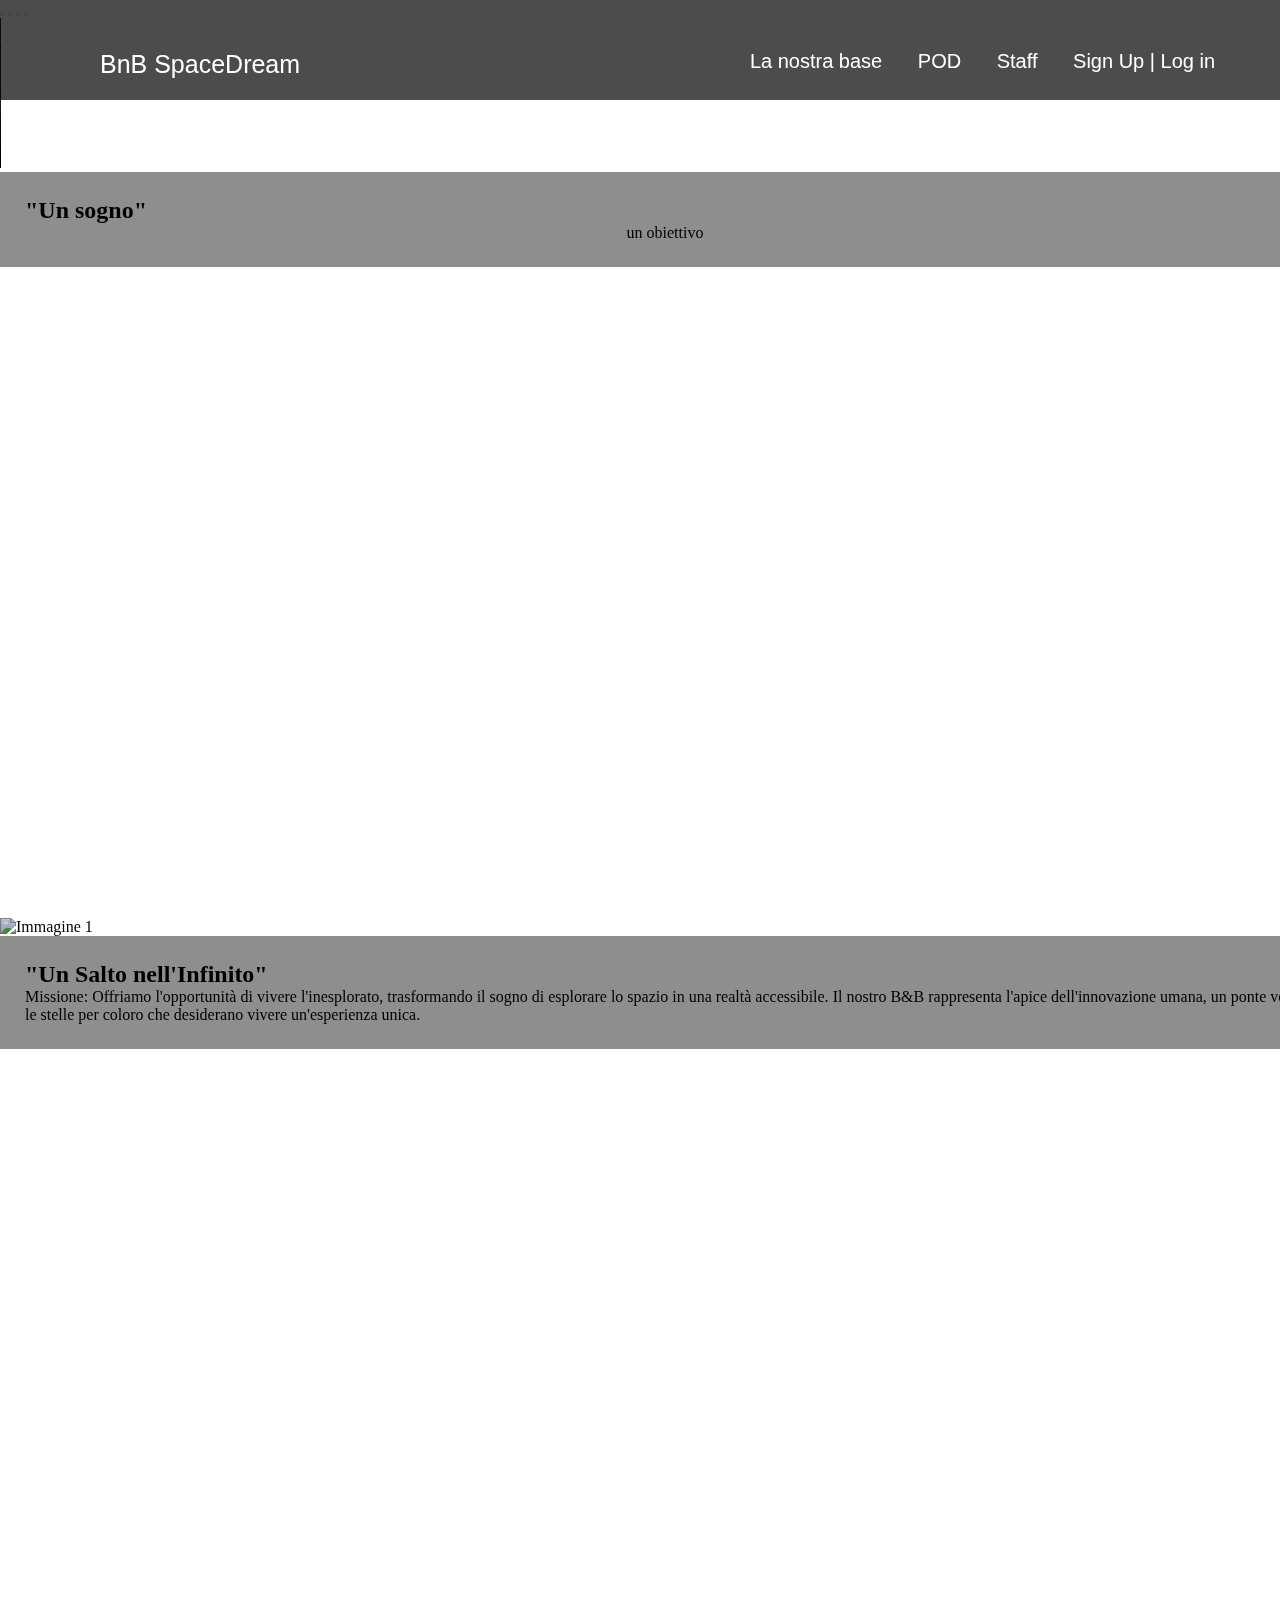
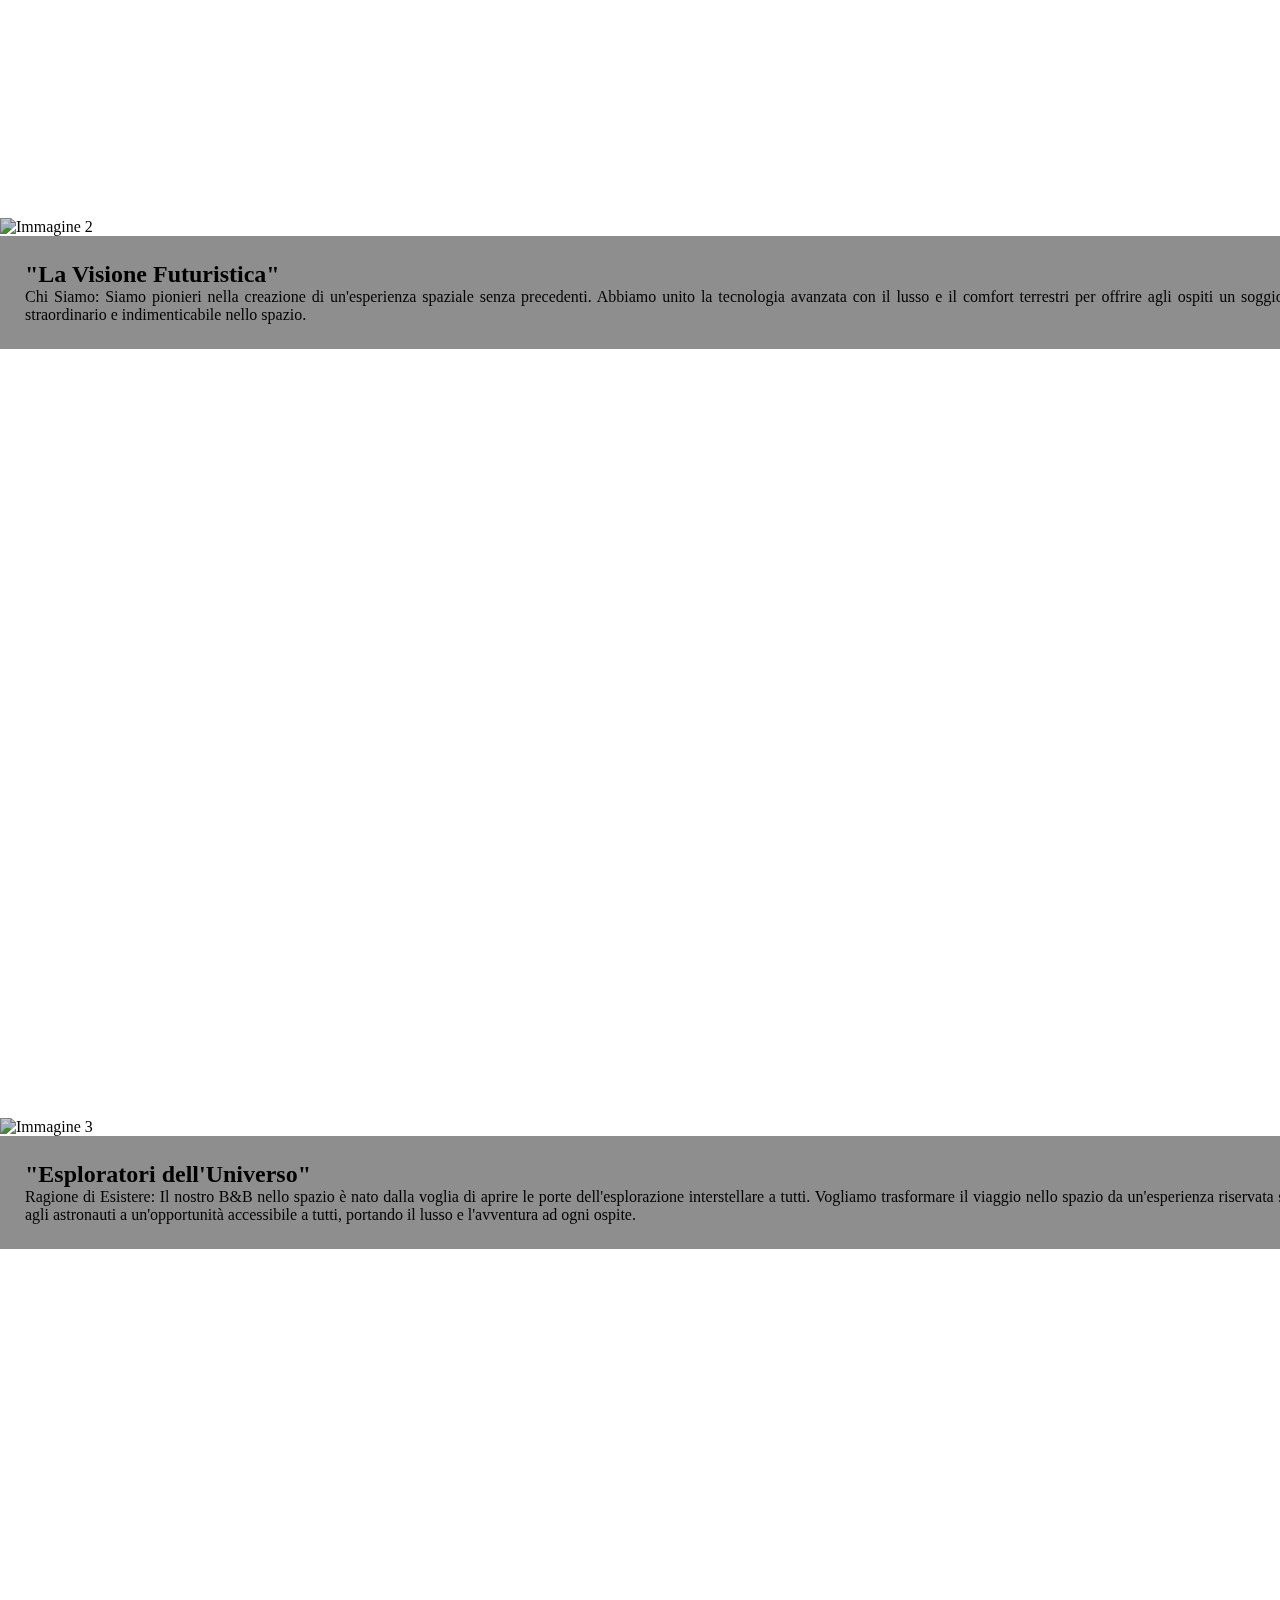
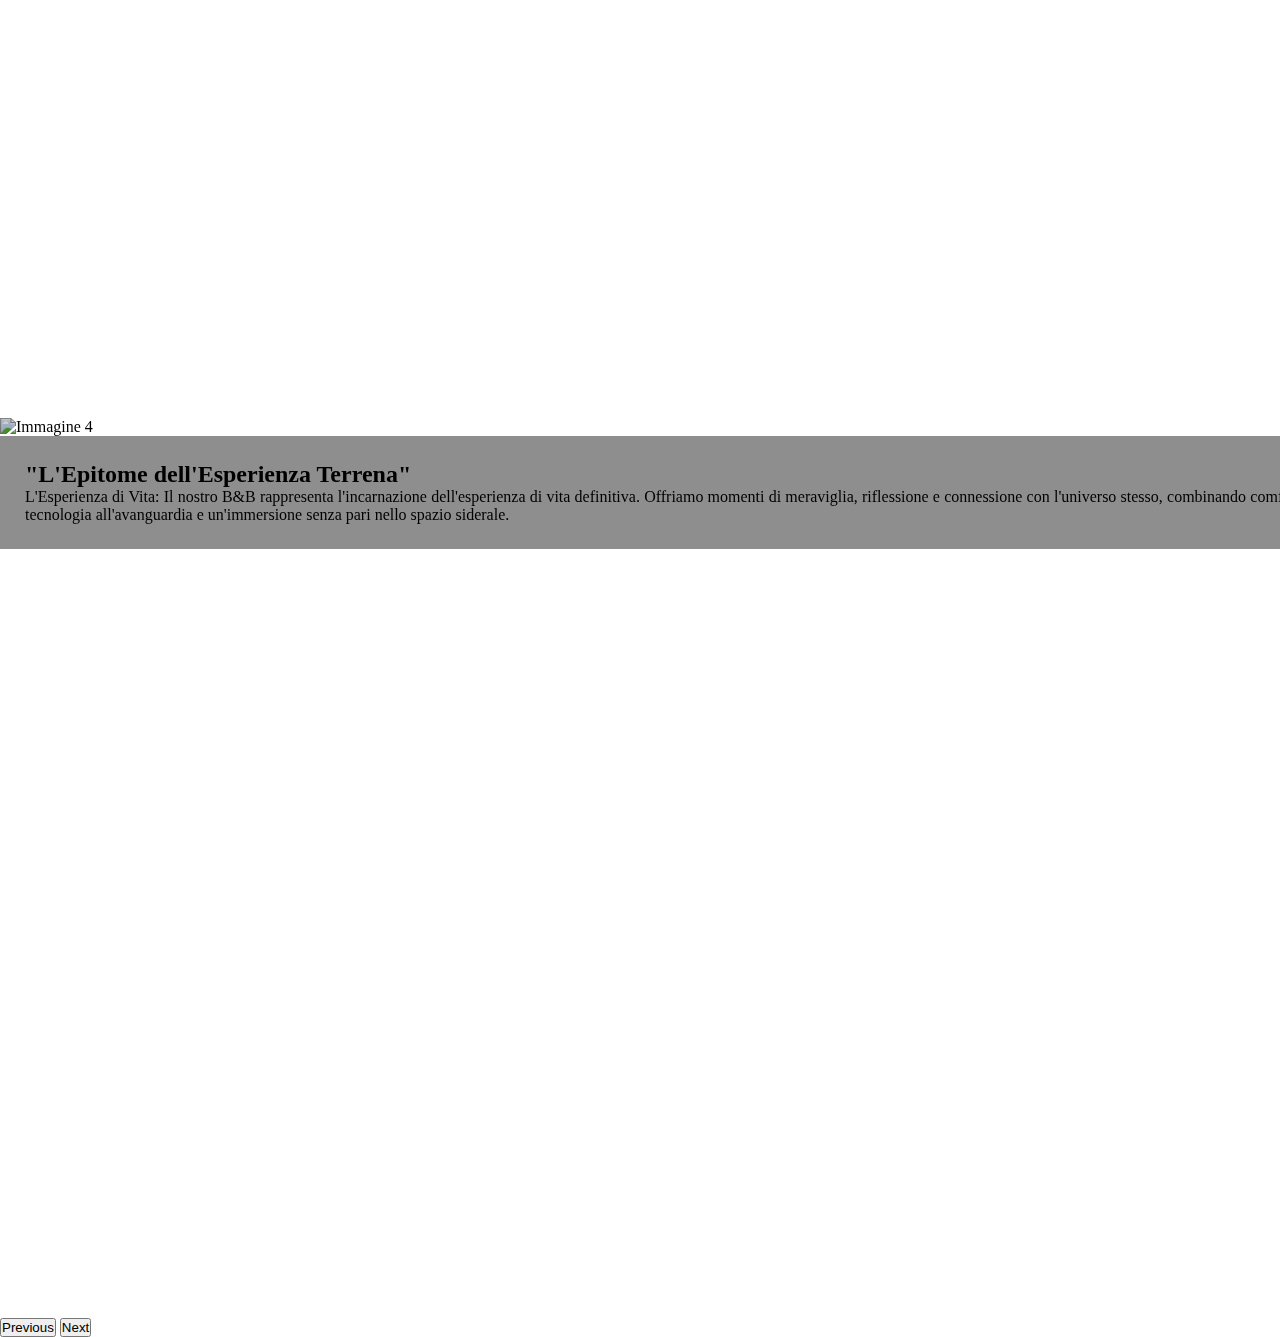
==== index.html @ 0b30143d "Update index.html" ====
<!DOCTYPE html>
<html lang="en">
<head>
    <meta charset="UTF-8">
    <meta name="viewport" content="width=device-width, initial-scale=1.0">
    <title>Document</title>
    <link rel="stylesheet" href="style.css">
    <title>Anime Website</title>
    <link href="https://cdn.jsdelivr.net/npm/bootstrap@5.3.2/dist/css/bootstrap.min.css" rel="stylesheet" integrity="sha384-T3c6CoIi6uLrA9TneNEoa7RxnatzjcDSCmG1MXxSR1GAsXEV/Dwwykc2MPK8M2HN" crossorigin="anonymous">
</head>
<body>
    <header>
        <div class="logo">
            <a href="index.html">BnB SpaceDream</a>
            <div class="navBar">
                <ul>
                    <li><a href="newAnime.html">La nostra base</a></li>
                    <li><a href="POD.html">POD</a></li>
                    <li><a href="staff.html">Staff</a></li>
                    <li><a href="loginRegister.html">Sign Up | Log in</a></li>
                </ul>
            </div>
        </div>
    </header>
    <div id="carouselExampleCaptions" class="carousel slide">
        <div class="carousel-indicators">
          <button type="button" data-bs-target="#carouselExampleCaptions" data-bs-slide-to="0" class="active" aria-current="true" aria-label="Slide 1"></button>
          <button type="button" data-bs-target="#carouselExampleCaptions" data-bs-slide-to="1" aria-label="Slide 2"></button>
          <button type="button" data-bs-target="#carouselExampleCaptions" data-bs-slide-to="2" aria-label="Slide 3"></button>
          <button type="button" data-bs-target="#carouselExampleCaptions" data-bs-slide-to="3" aria-label="Slide 4"></button>
        </div>
        <div class="carousel-inner">
          <div class="carousel-item active">
            <video autoplay muted loop controls preload="auto" id="background-video">
              <source src="Y2meta.app-The Next 200 Years of SPACE COLONIZATION (Timelapse)-(240p).mp4">
          </video>
            <div class="carousel-caption d-none d-md-block">
                <div class="box">
                  <h2>"Un sogno"</h2>
                  <p id="videoStart">un obiettivo</p>
                </div>
            </div>
          </div>
          <div class="carousel-item">
            <img src="https://coolwallpapers.me/picsup/2807148-space-space-station-artificial-gravity-fantasy-art-digital-art-astronaut-spacesuit-landscape-clouds-nature-lake-forest-stars-futuristic-tunnel-wormholes___landscape-nature-wa.jpg" class="d-block w-100" alt="Immagine 1">
            <div class="carousel-caption d-none d-md-block">
                <div class="box">
                    <h2>"Un Salto nell'Infinito"</h2>
                    <p>Missione: Offriamo l'opportunità di vivere l'inesplorato, trasformando il sogno di esplorare lo spazio in una realtà accessibile. Il nostro B&B rappresenta l'apice dell'innovazione umana, un ponte verso le stelle per coloro che desiderano vivere un'esperienza unica.</p>
                </div>
            </div>
          </div>
          <div class="carousel-item">
            <img src="https://preview.redd.it/destiny-2-seraph-space-station-wallpaper-v0-9m1u3muly2ca1.jpg?auto=webp&s=4e2a48272526d19560db60573848ec3c5f3ece75" class="d-block w-100" alt="Immagine 2">
            <div class="carousel-caption d-none d-md-block">
                <div class="box">
                    <h2>"La Visione Futuristica"</h2>
                    <p>Chi Siamo: Siamo pionieri nella creazione di un'esperienza spaziale senza precedenti. Abbiamo unito la tecnologia avanzata con il lusso e il comfort terrestri per offrire agli ospiti un soggiorno straordinario e indimenticabile nello spazio.</p>
                </div>
            </div>
          </div>
          <div class="carousel-item">
            <img src="https://rare-gallery.com/mocahbig/478842-planet-space-futuristic-science-fiction-spacestation.jpg" class="d-block w-100" alt="Immagine 3">
            <div class="carousel-caption d-none d-md-block">
                <div class="box">
                    <h2>"Esploratori dell'Universo"</h2>
                    <p>Ragione di Esistere: Il nostro B&B nello spazio è nato dalla voglia di aprire le porte dell'esplorazione interstellare a tutti. Vogliamo trasformare il viaggio nello spazio da un'esperienza riservata solo agli astronauti a un'opportunità accessibile a tutti, portando il lusso e l'avventura ad ogni ospite.</p>
                </div>
            </div>
          </div>
          <div class="carousel-item">
            <img src="https://www.polytechnique-insights.com/wp-content/uploads/2023/04/adobestock_579303115-scaled-e1681201456845.jpeg" class="d-block w-100" alt="Immagine 4">
            <div class="carousel-caption d-none d-md-block">
                <div class="box">
                    <h2>"L'Epitome dell'Esperienza Terrena"</h2>
                    <p>L'Esperienza di Vita: Il nostro B&B rappresenta l'incarnazione dell'esperienza di vita definitiva. Offriamo momenti di meraviglia, riflessione e connessione con l'universo stesso, combinando comfort, tecnologia all'avanguardia e un'immersione senza pari nello spazio siderale.</p>
                </div>
            </div>
          </div>
        </div>
        <button class="carousel-control-prev" type="button" data-bs-target="#carouselExampleCaptions" data-bs-slide="prev">
          <span class="carousel-control-prev-icon" aria-hidden="true"></span>
          <span class="visually-hidden">Previous</span>
        </button>
        <button class="carousel-control-next" type="button" data-bs-target="#carouselExampleCaptions" data-bs-slide="next">
          <span class="carousel-control-next-icon" aria-hidden="true"></span>
          <span class="visually-hidden">Next</span>
        </button>
      </div>
    <script src="https://cdn.jsdelivr.net/npm/bootstrap@5.3.2/dist/js/bootstrap.bundle.min.js" integrity="sha384-C6RzsynM9kWDrMNeT87bh95OGNyZPhcTNXj1NW7RuBCsyN/o0jlpcV8Qyq46cDfL" crossorigin="anonymous"></script> 
</body>
</html>
---- style.css ----
*{
    margin: 0;
    padding: 0;
}
header{
    height: 100px;
    background: rgba(0,0,0,0.7);
    width: 100%;
    position: fixed;
    z-index: 12;
}
.logo{
    font-family: 'Lucida Sans', 'Lucida Sans Regular', 'Lucida Grande', 'Lucida Sans Unicode', Geneva, Verdana, sans-serif;
    font-size: 25px;
    padding: 50px;
    margin-left: 50px;
}
.logo a{
    color: #fff;
    text-decoration: none;
}
.logo a:hover{
    background: #959191;
    color: #fff;
    border: 1px solid black;
    border-radius: 5px;
    border-width: auto;
}
.navBar{
    font-family: 'Lucida Sans', 'Lucida Sans Regular', 'Lucida Grande', 'Lucida Sans Unicode', Geneva, Verdana, sans-serif;
    font-size: 20px;
    float: right;
    list-style: none;
}
.navBar li{
    display: inline-block;
}
.navBar li a{
    padding: 15px;
}
.navBar li a:hover{
    background: #959191;
    color: #fff;
    border: 1px solid black;
    border-radius: 5px;
    border-width: auto;
}
.carousel-item{
    -webkit-background-size:cover;
    background-size: cover;
    background-position: center center;
    background-repeat: no-repeat;
    width: auto;
    height: 100vh;
    filter: brightness(80%);
}
.box{
    background:#2020207e;
    width: 100%;
    padding: 25px;
}

.box p{
    text-align: justify;
}
#videoStart{
    text-align: center;
}
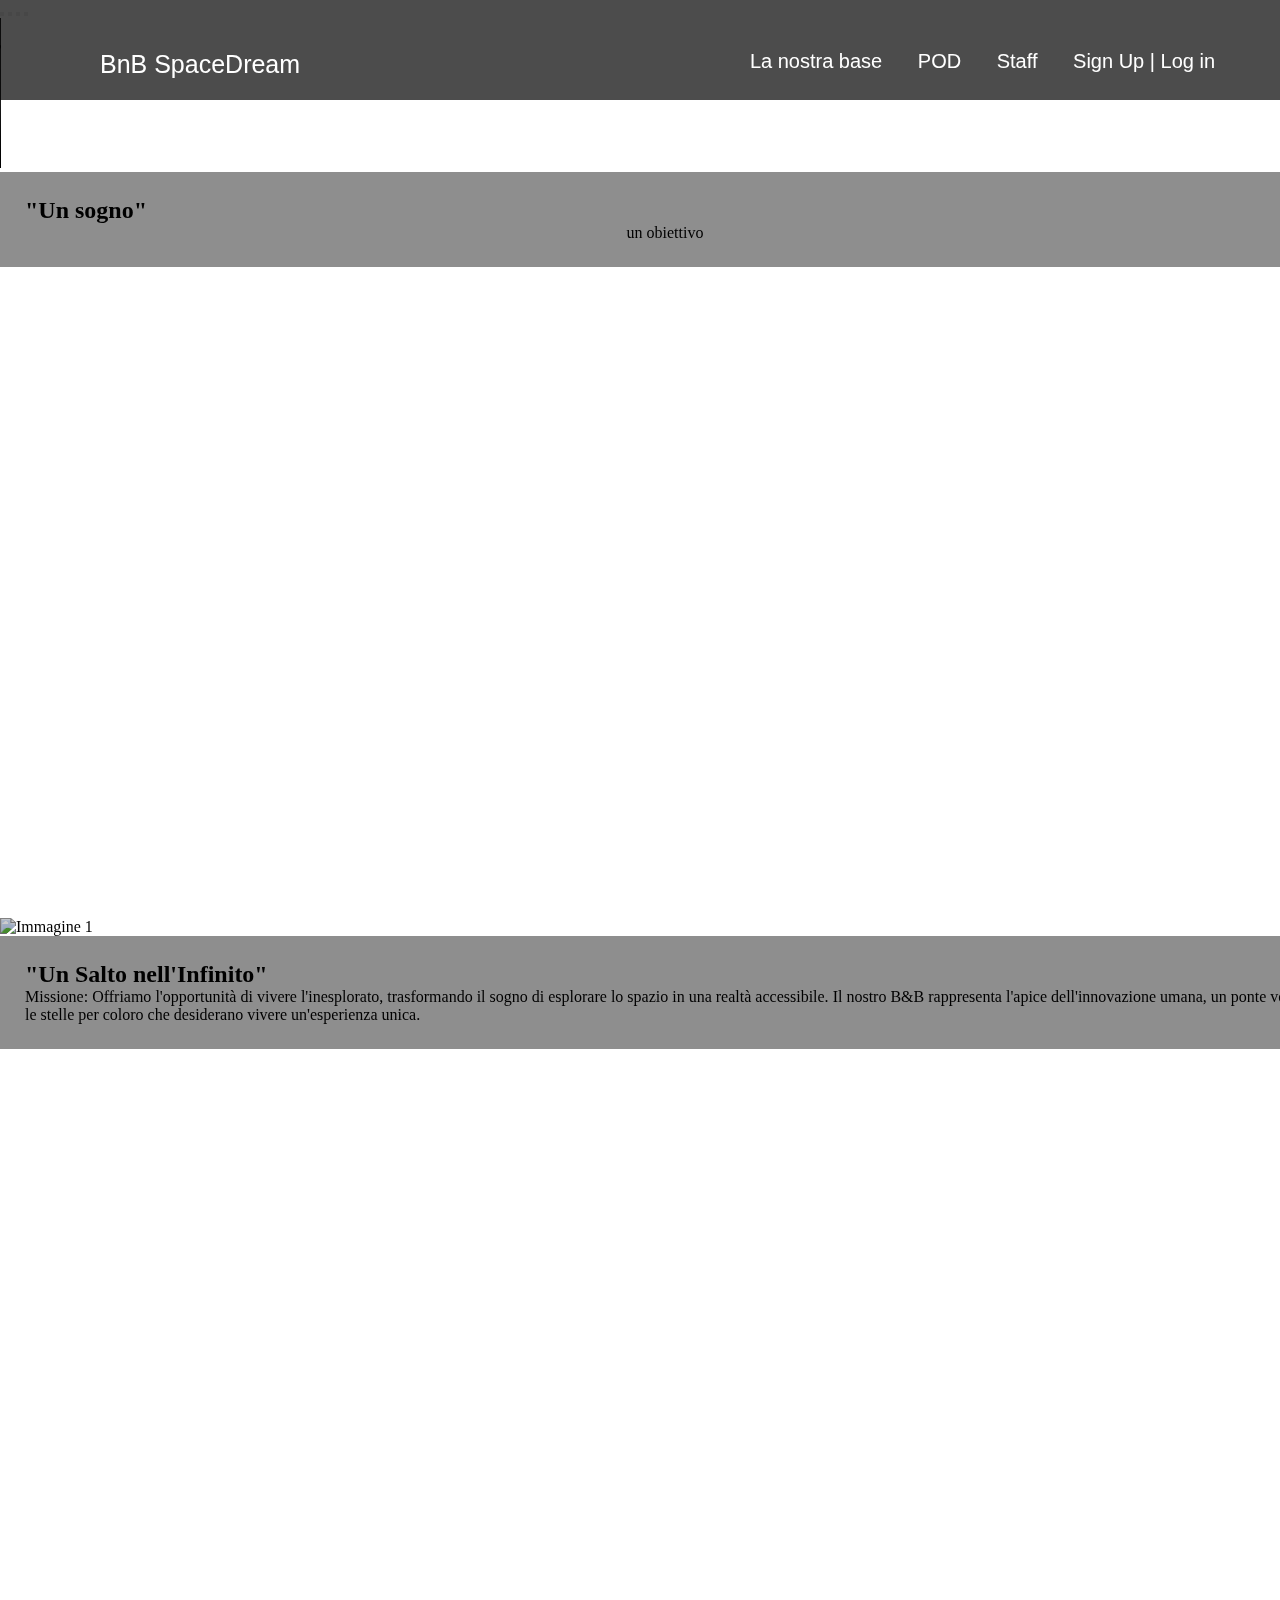
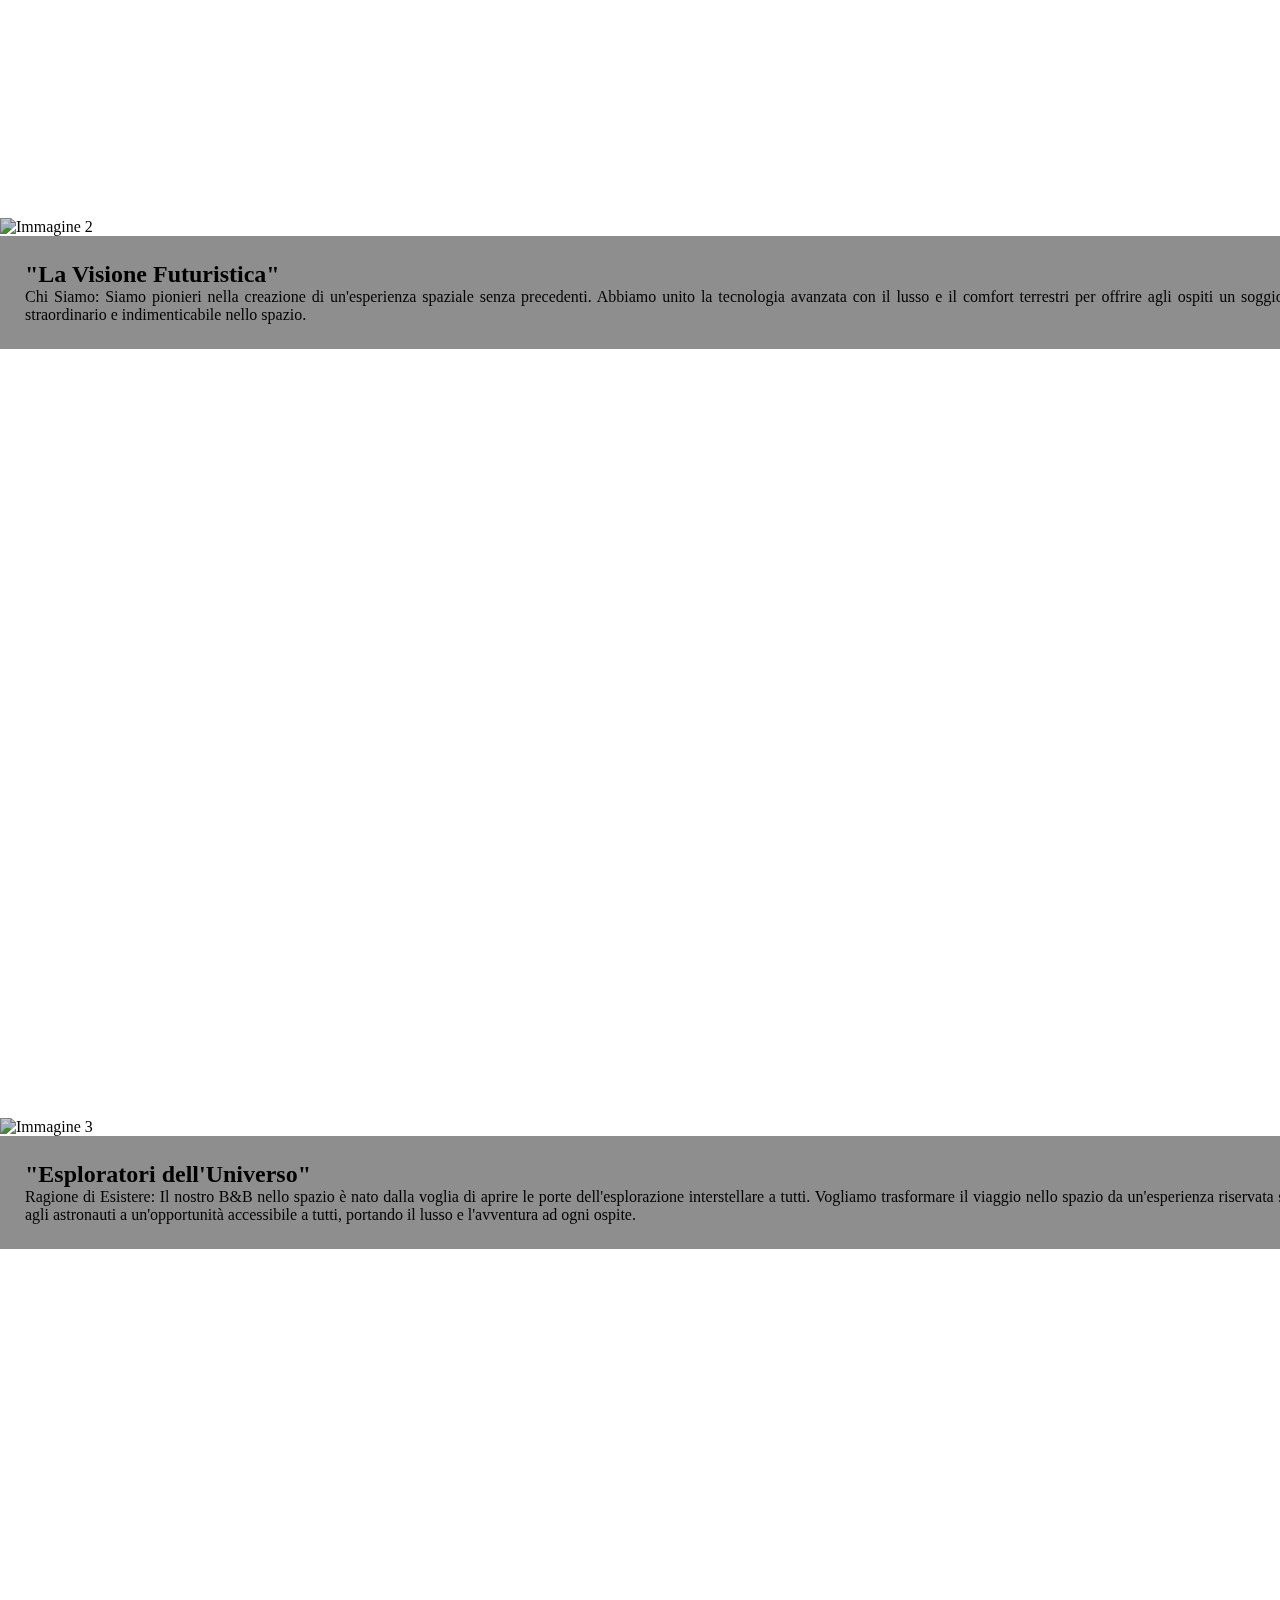
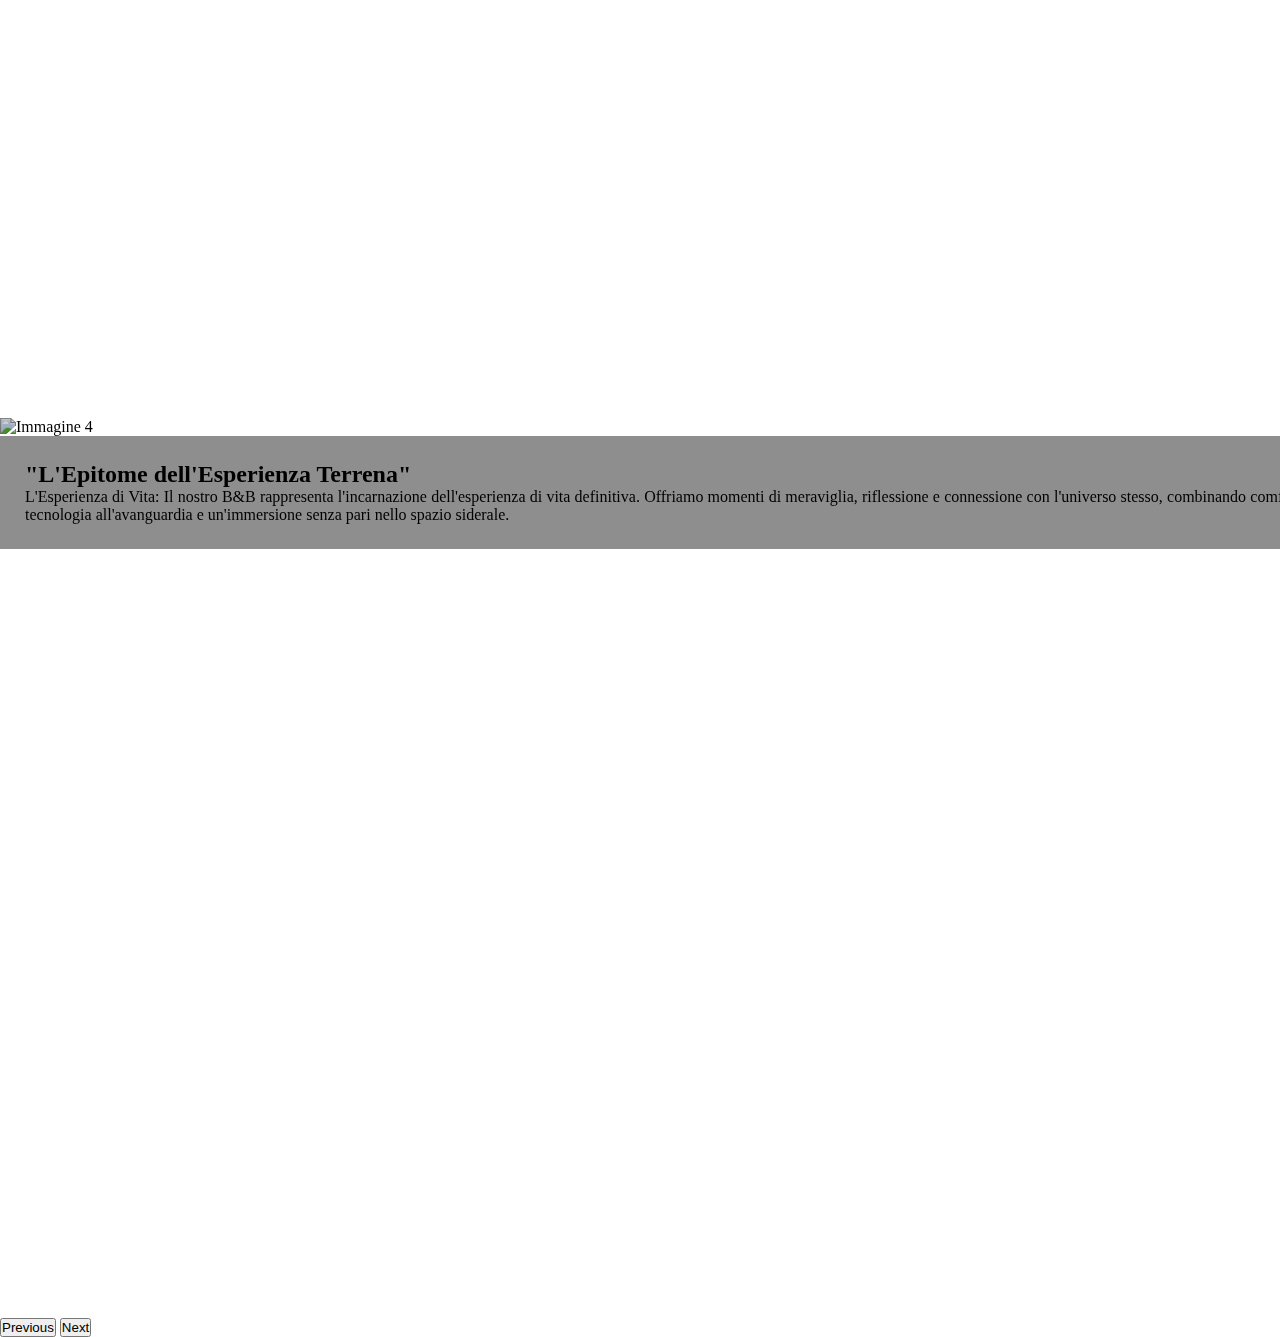
==== commit 4715b79d: "Update index.html" ====
--- a/index.html
+++ b/index.html
@@ -32,7 +32,7 @@
         <div class="carousel-inner">
           <div class="carousel-item active">
             <video autoplay muted loop controls preload="auto" id="background-video">
-              <source src="Y2meta.app-The Next 200 Years of SPACE COLONIZATION (Timelapse)-(240p).mp4">
+              <source src="Y2meta.app - THE HUMAN FUTURE_ Official Trailer">
           </video>
             <div class="carousel-caption d-none d-md-block">
                 <div class="box">
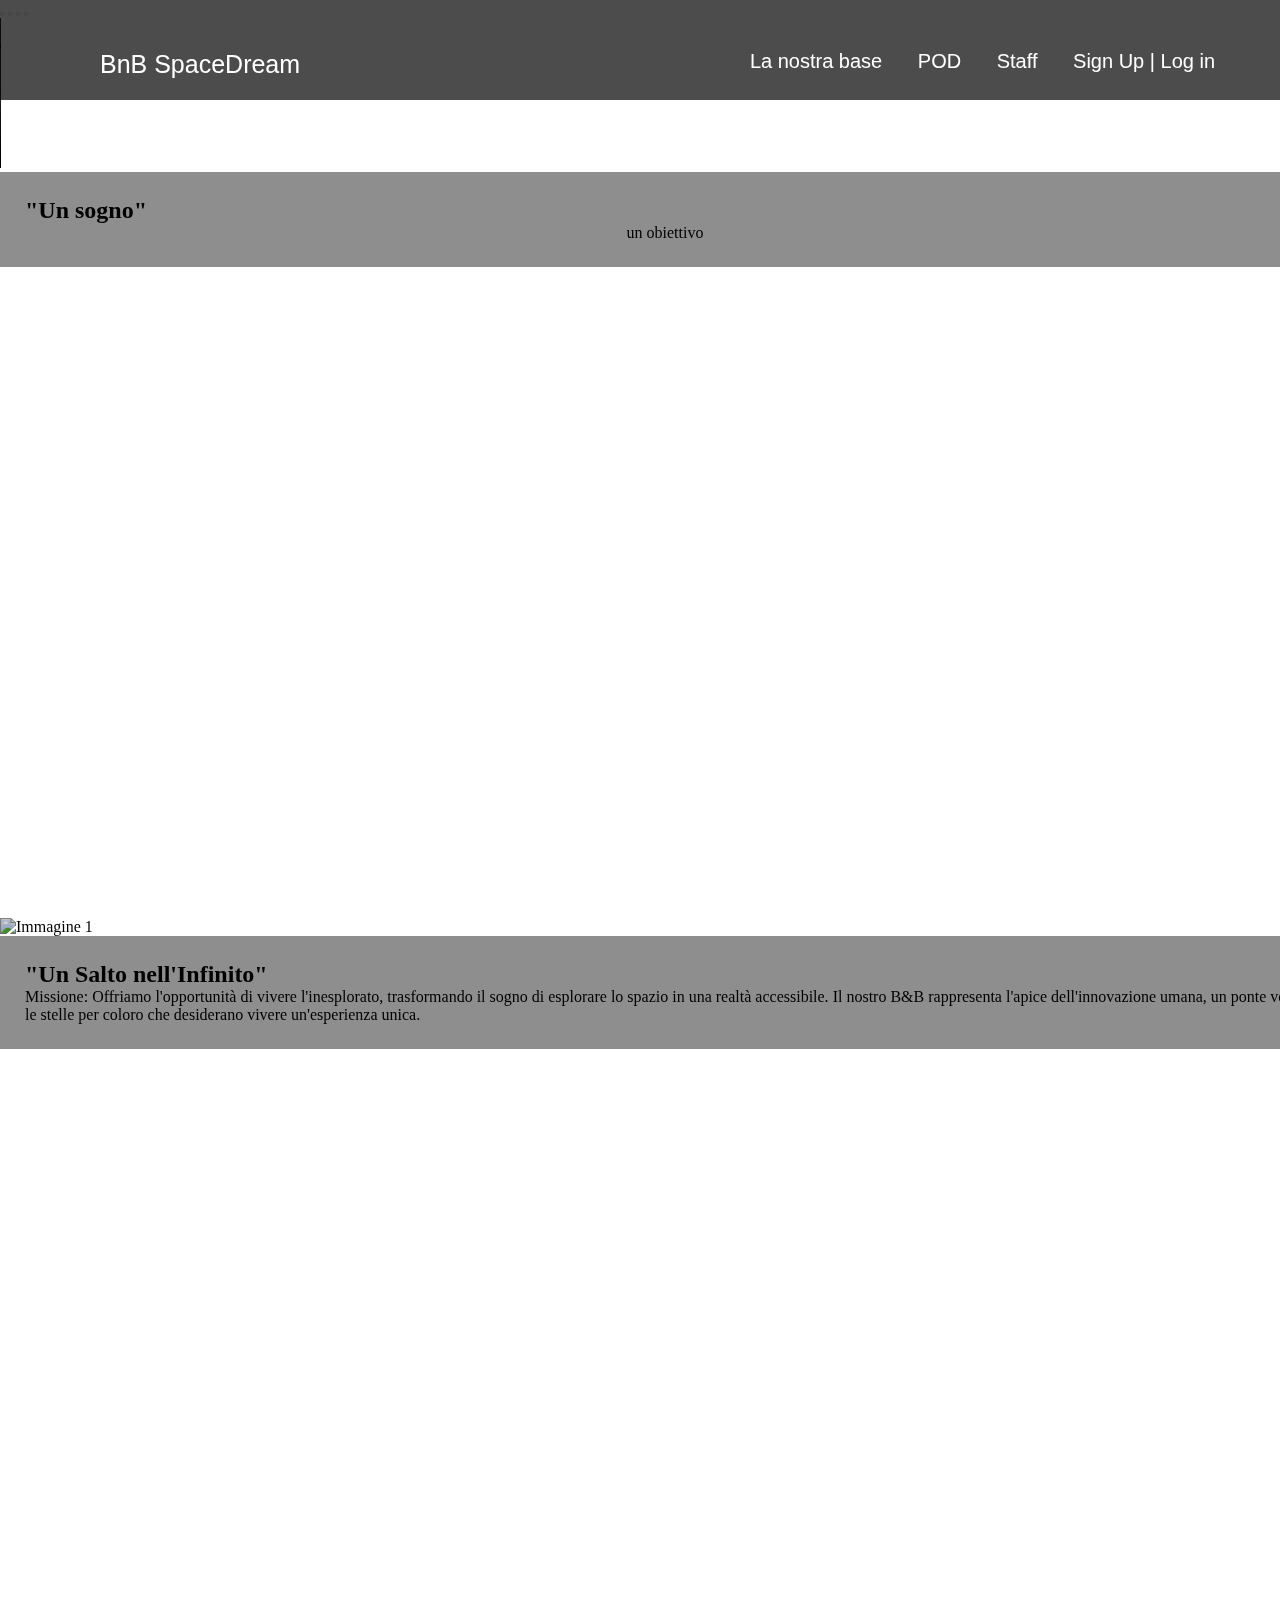
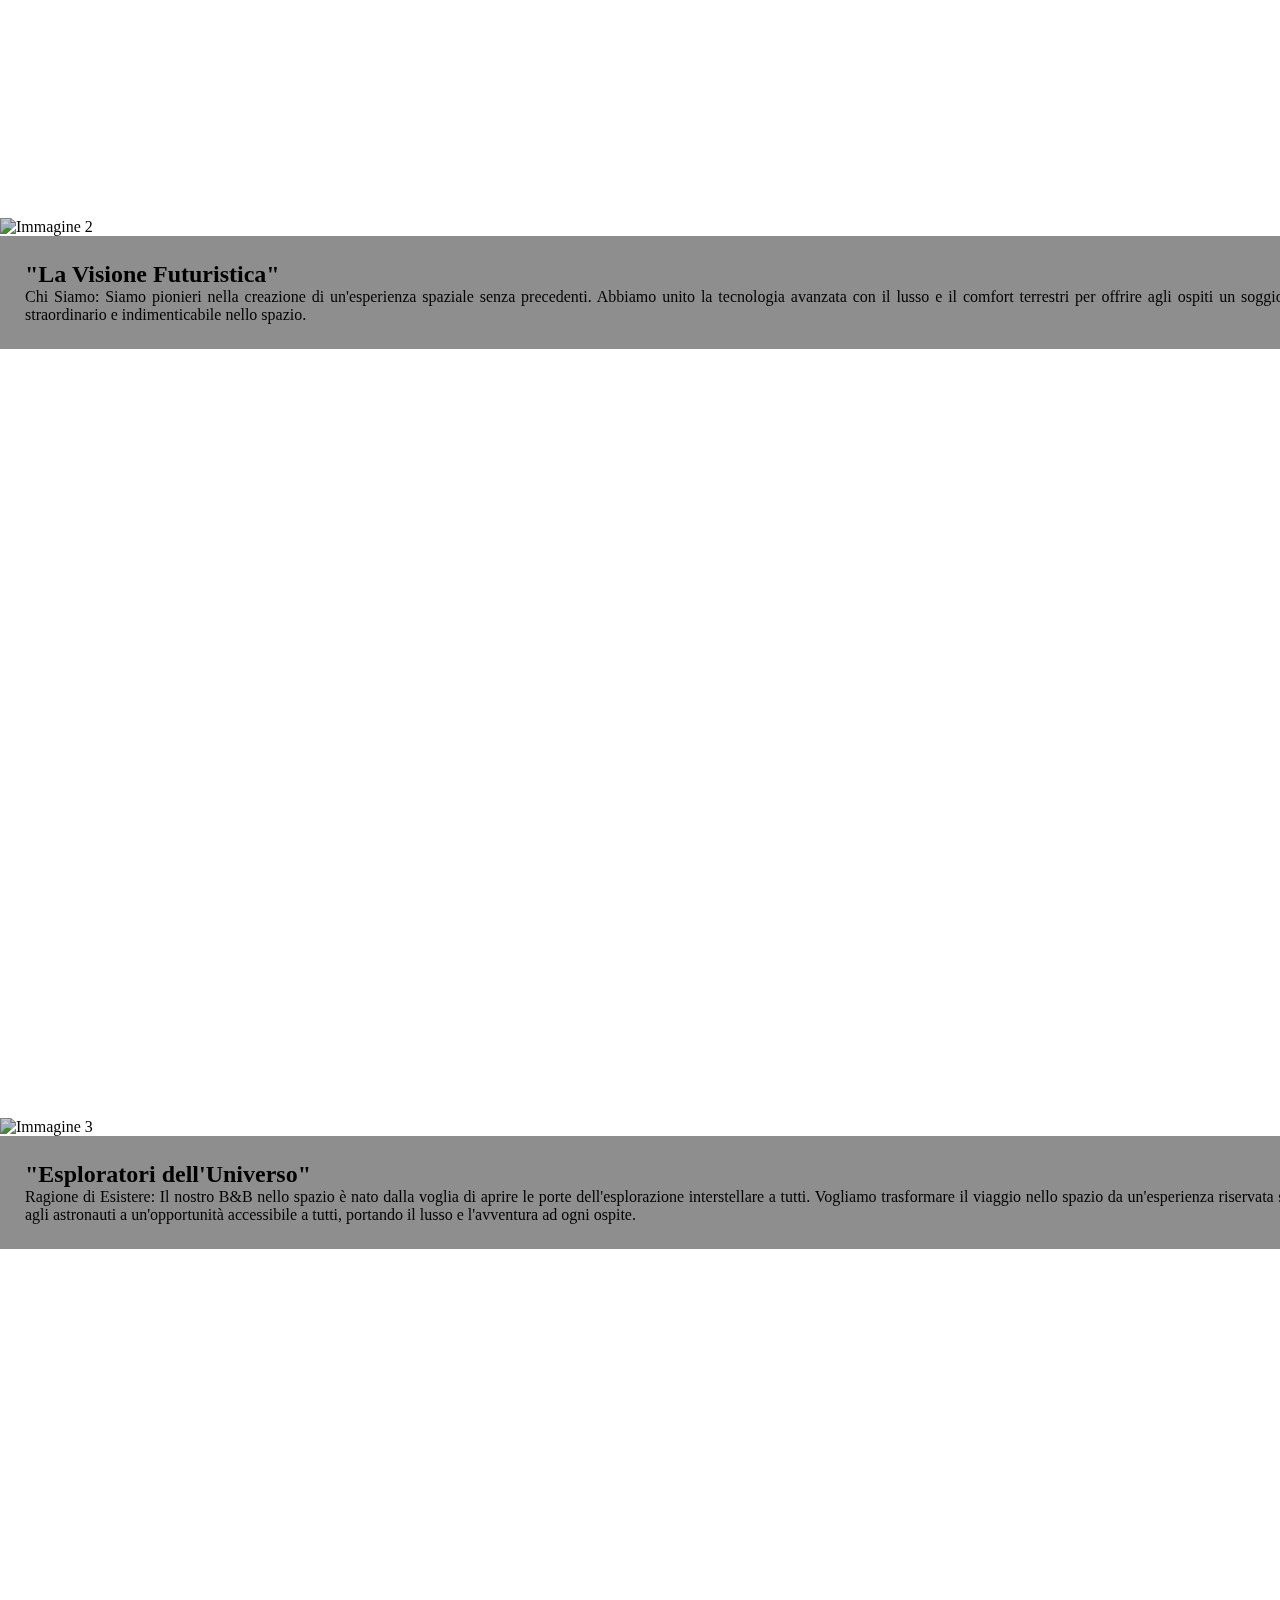
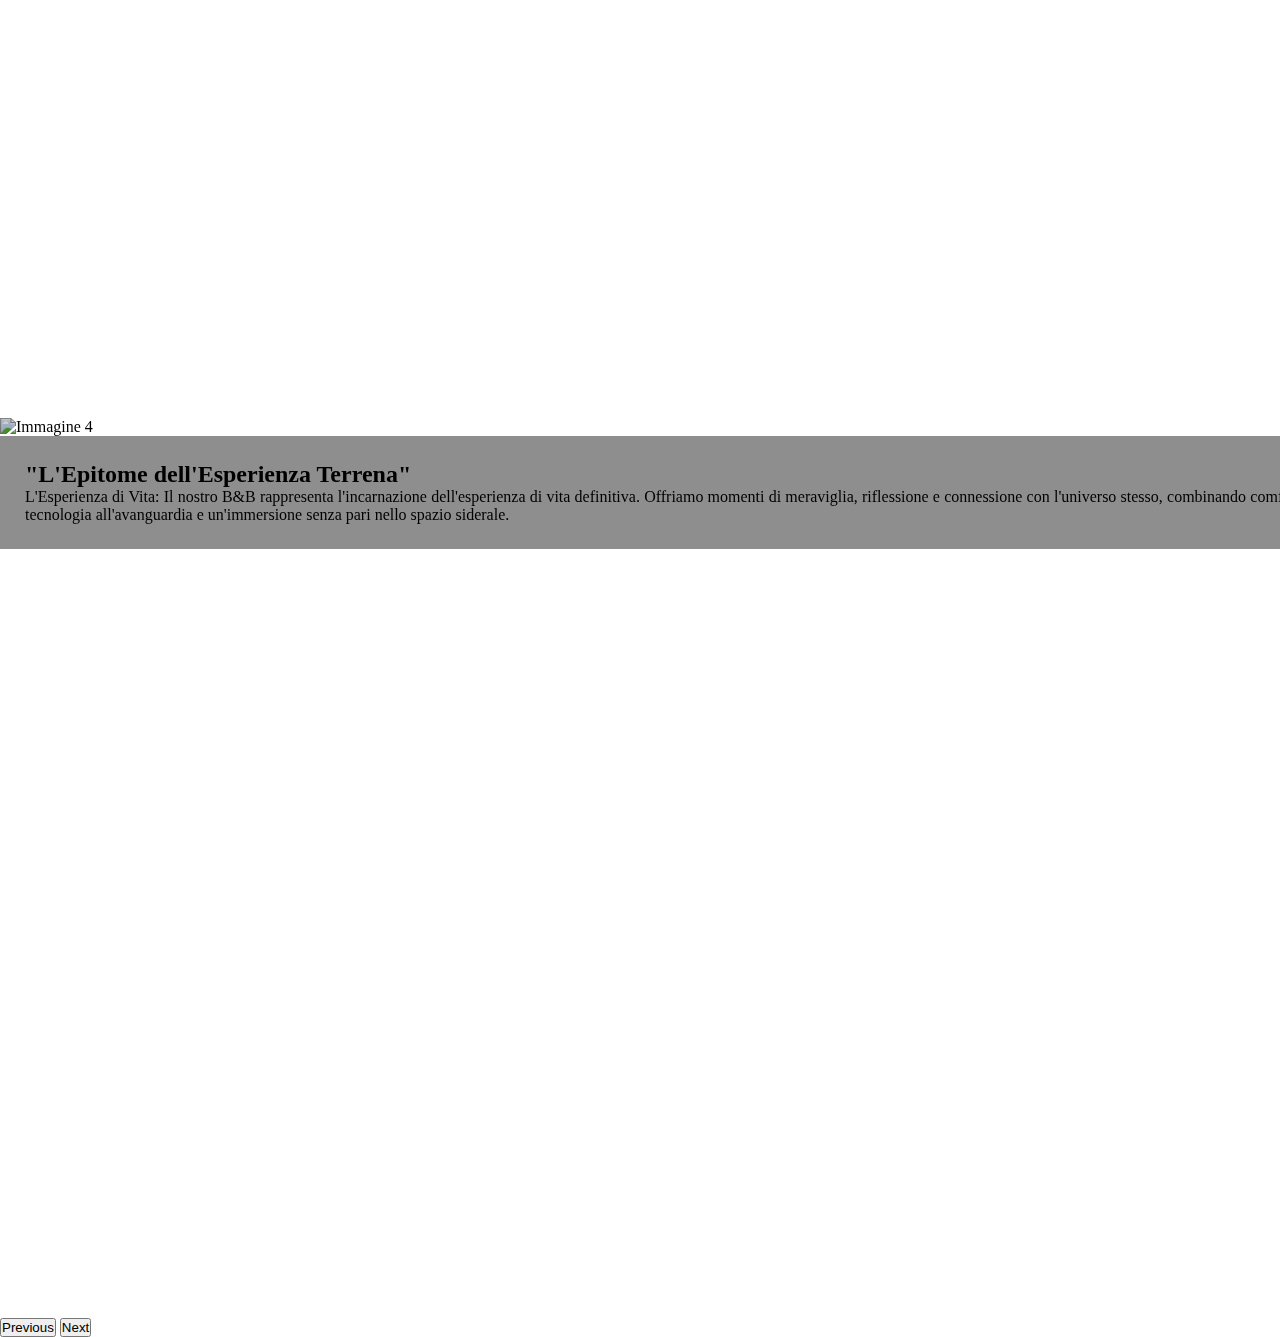
==== commit 269d9689: "Update index.html" ====
--- a/index.html
+++ b/index.html
@@ -31,7 +31,7 @@
         </div>
         <div class="carousel-inner">
           <div class="carousel-item active">
-            <video autoplay muted loop controls preload="auto" id="background-video">
+            <video autoplay muted loop controls preload="auto" id="background-video type="video/mp4">
               <source src="Y2meta.app - THE HUMAN FUTURE_ Official Trailer">
           </video>
             <div class="carousel-caption d-none d-md-block">
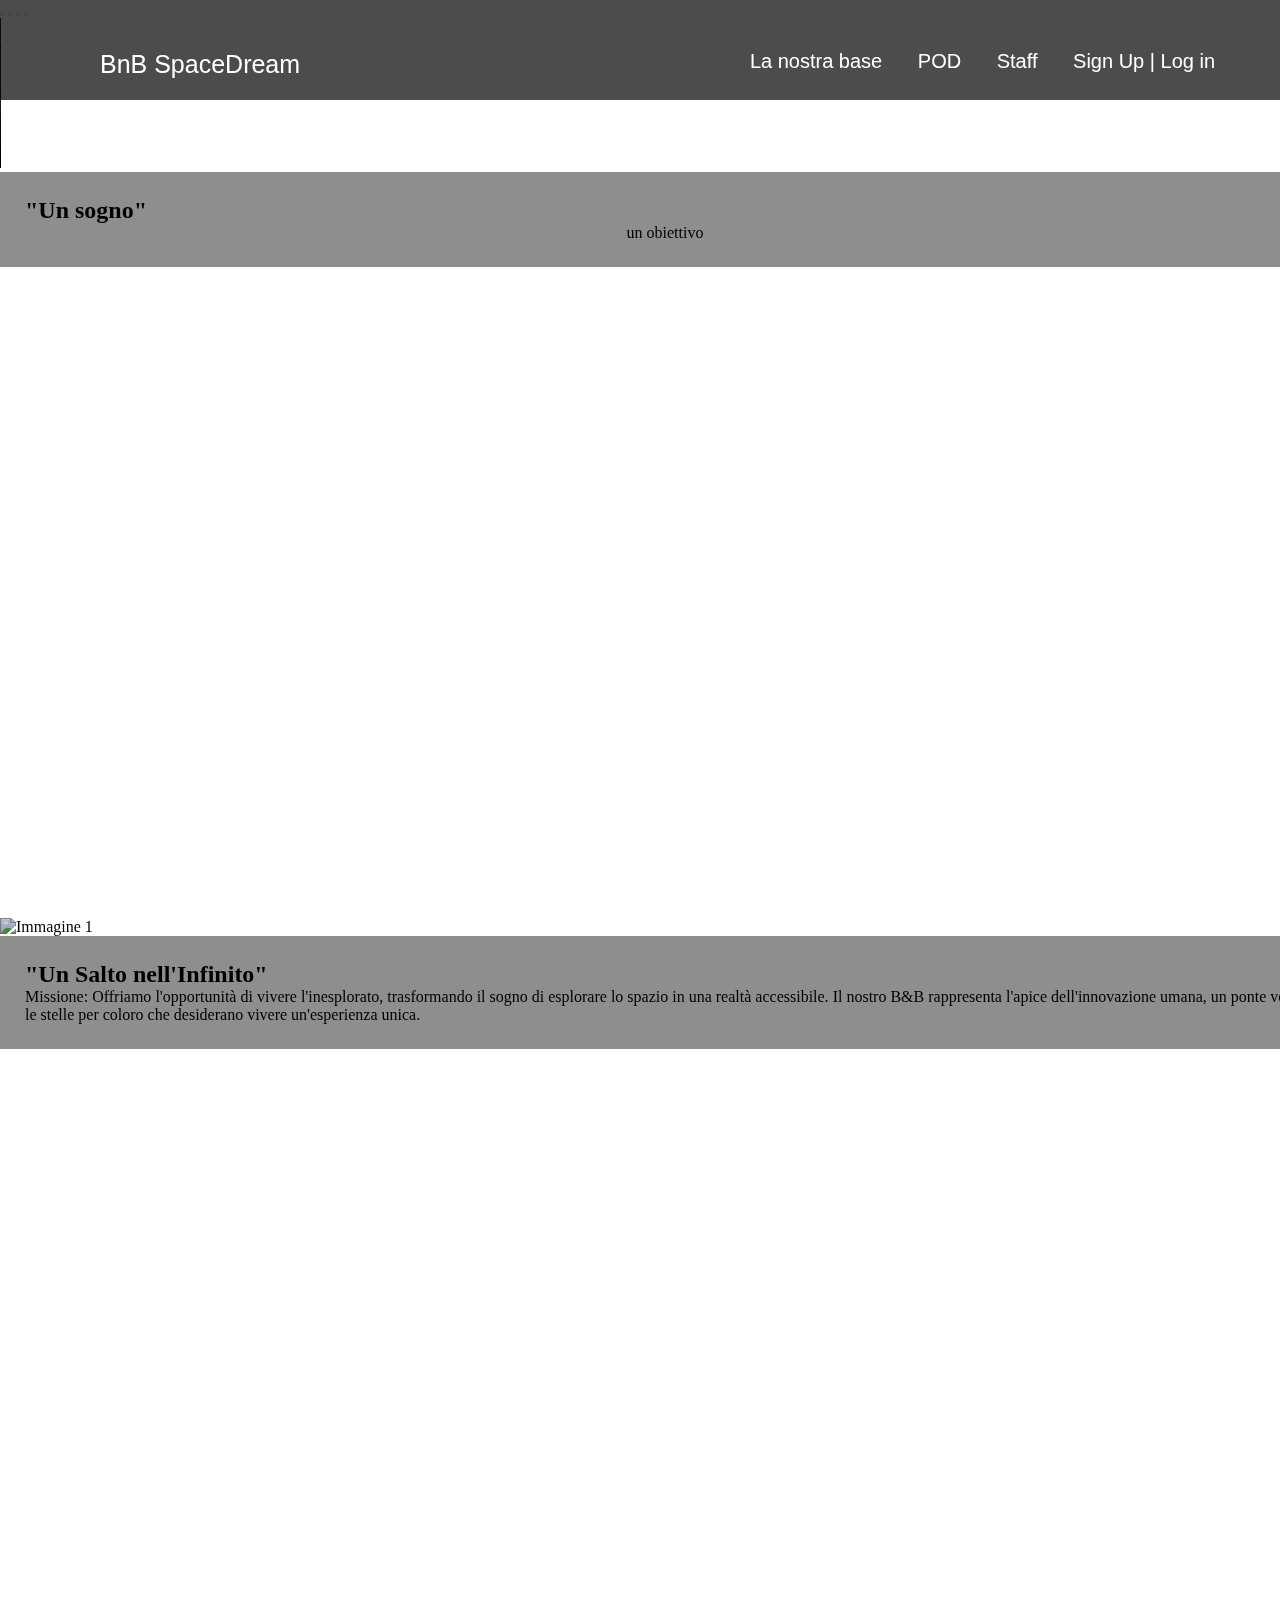
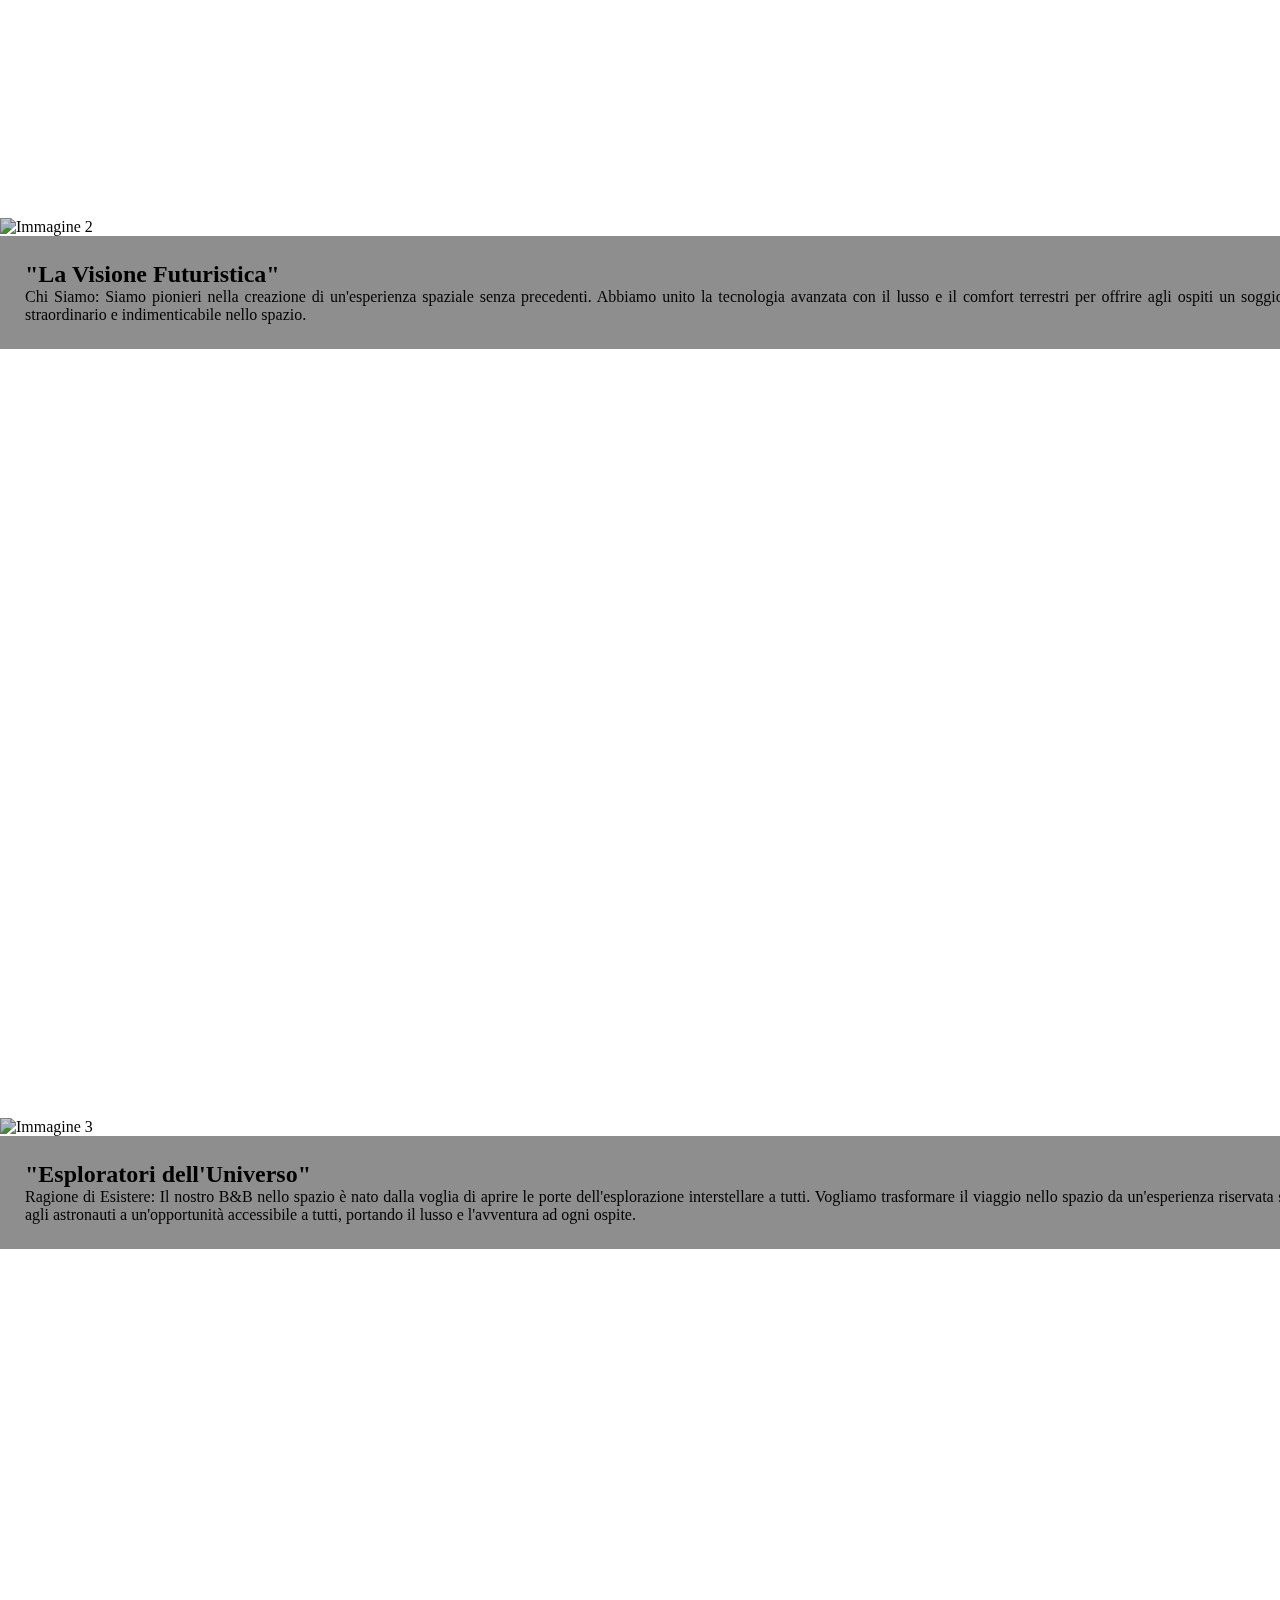
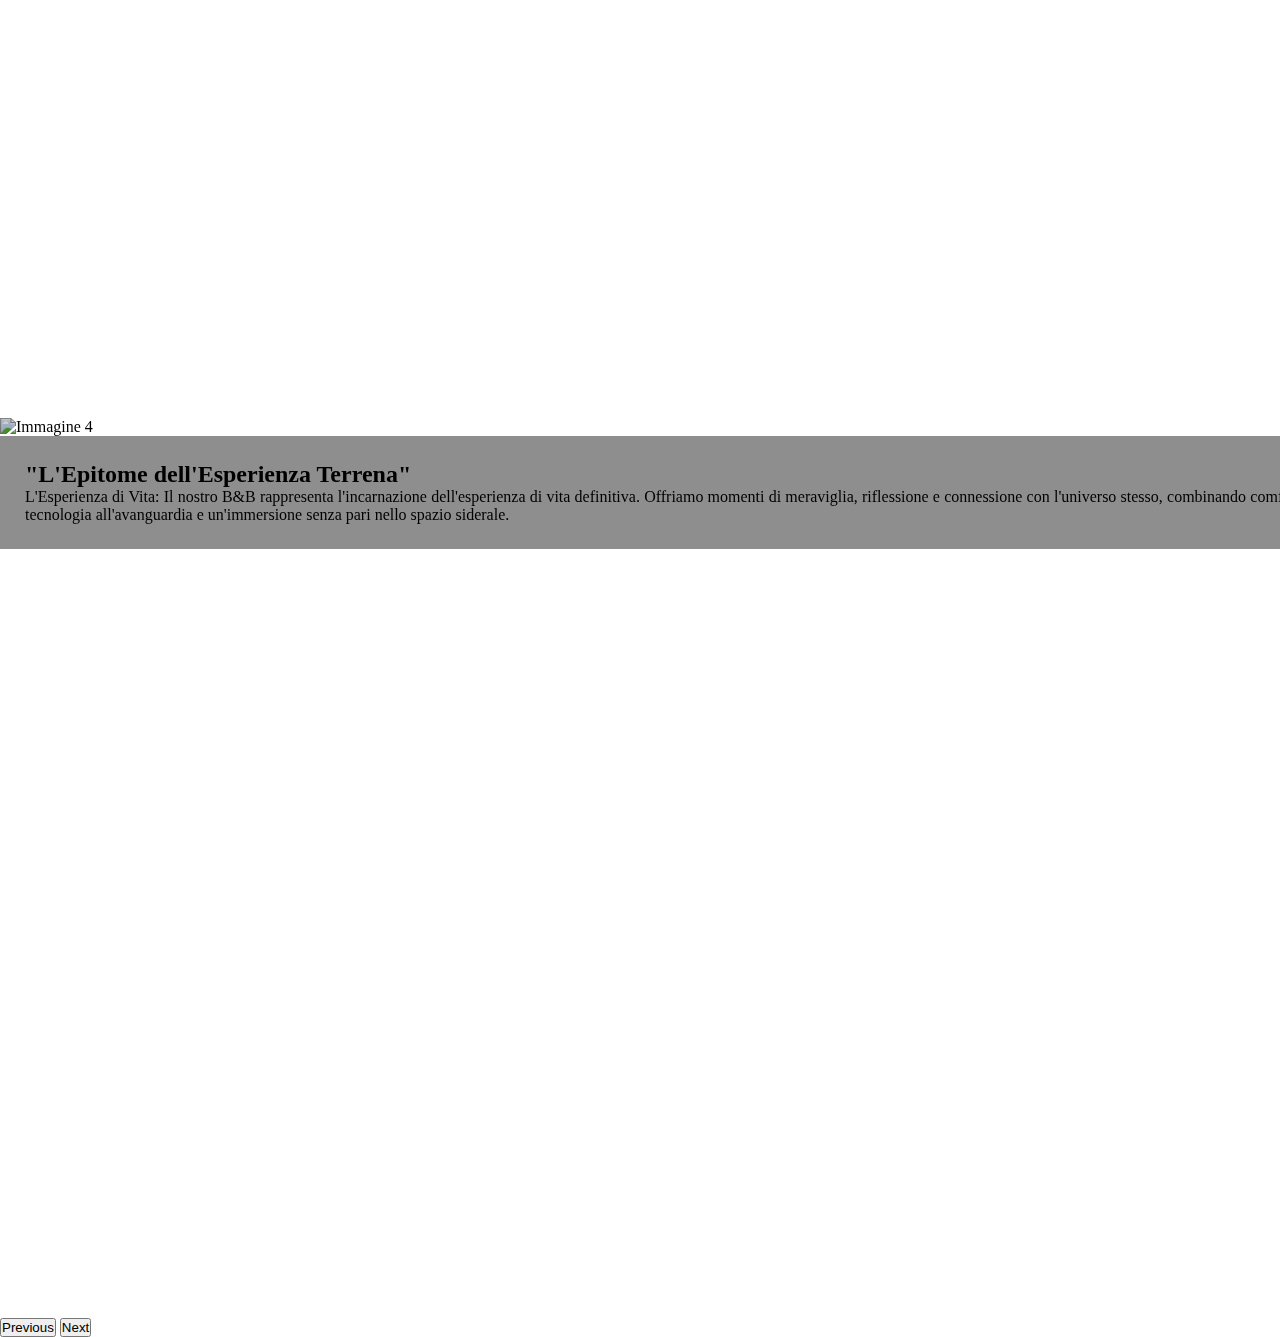
==== commit 49aea77f: "Update index.html" ====
--- a/index.html
+++ b/index.html
@@ -31,9 +31,9 @@
         </div>
         <div class="carousel-inner">
           <div class="carousel-item active">
-            <video autoplay muted loop controls preload="auto" id="background-video type="video/mp4">
-              <source src="Y2meta.app - THE HUMAN FUTURE_ Official Trailer">
-          </video>
+             <video autoplay muted loop controls preload="auto" id="background-video">
+                <source src="Y2meta.app - THE HUMAN FUTURE_ Official Trailer" type="video/mp4">
+            </video>
             <div class="carousel-caption d-none d-md-block">
                 <div class="box">
                   <h2>"Un sogno"</h2>
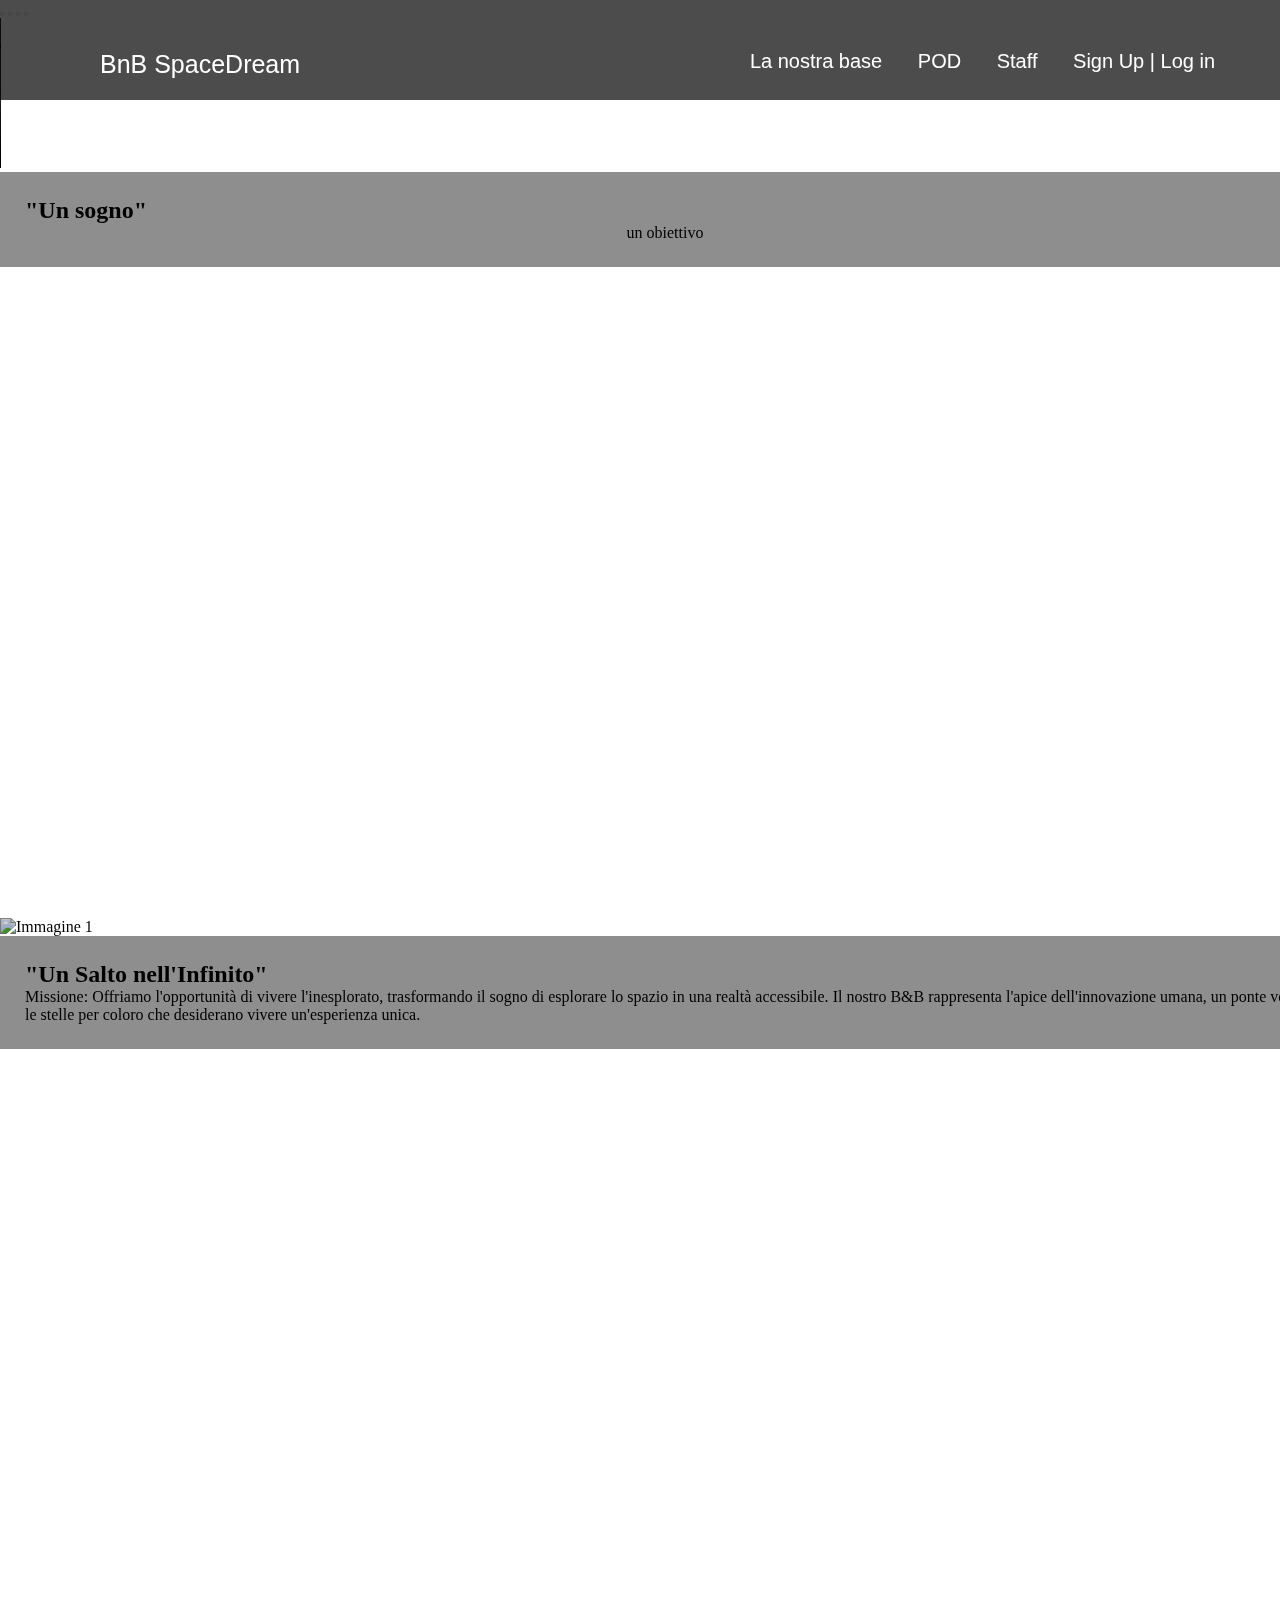
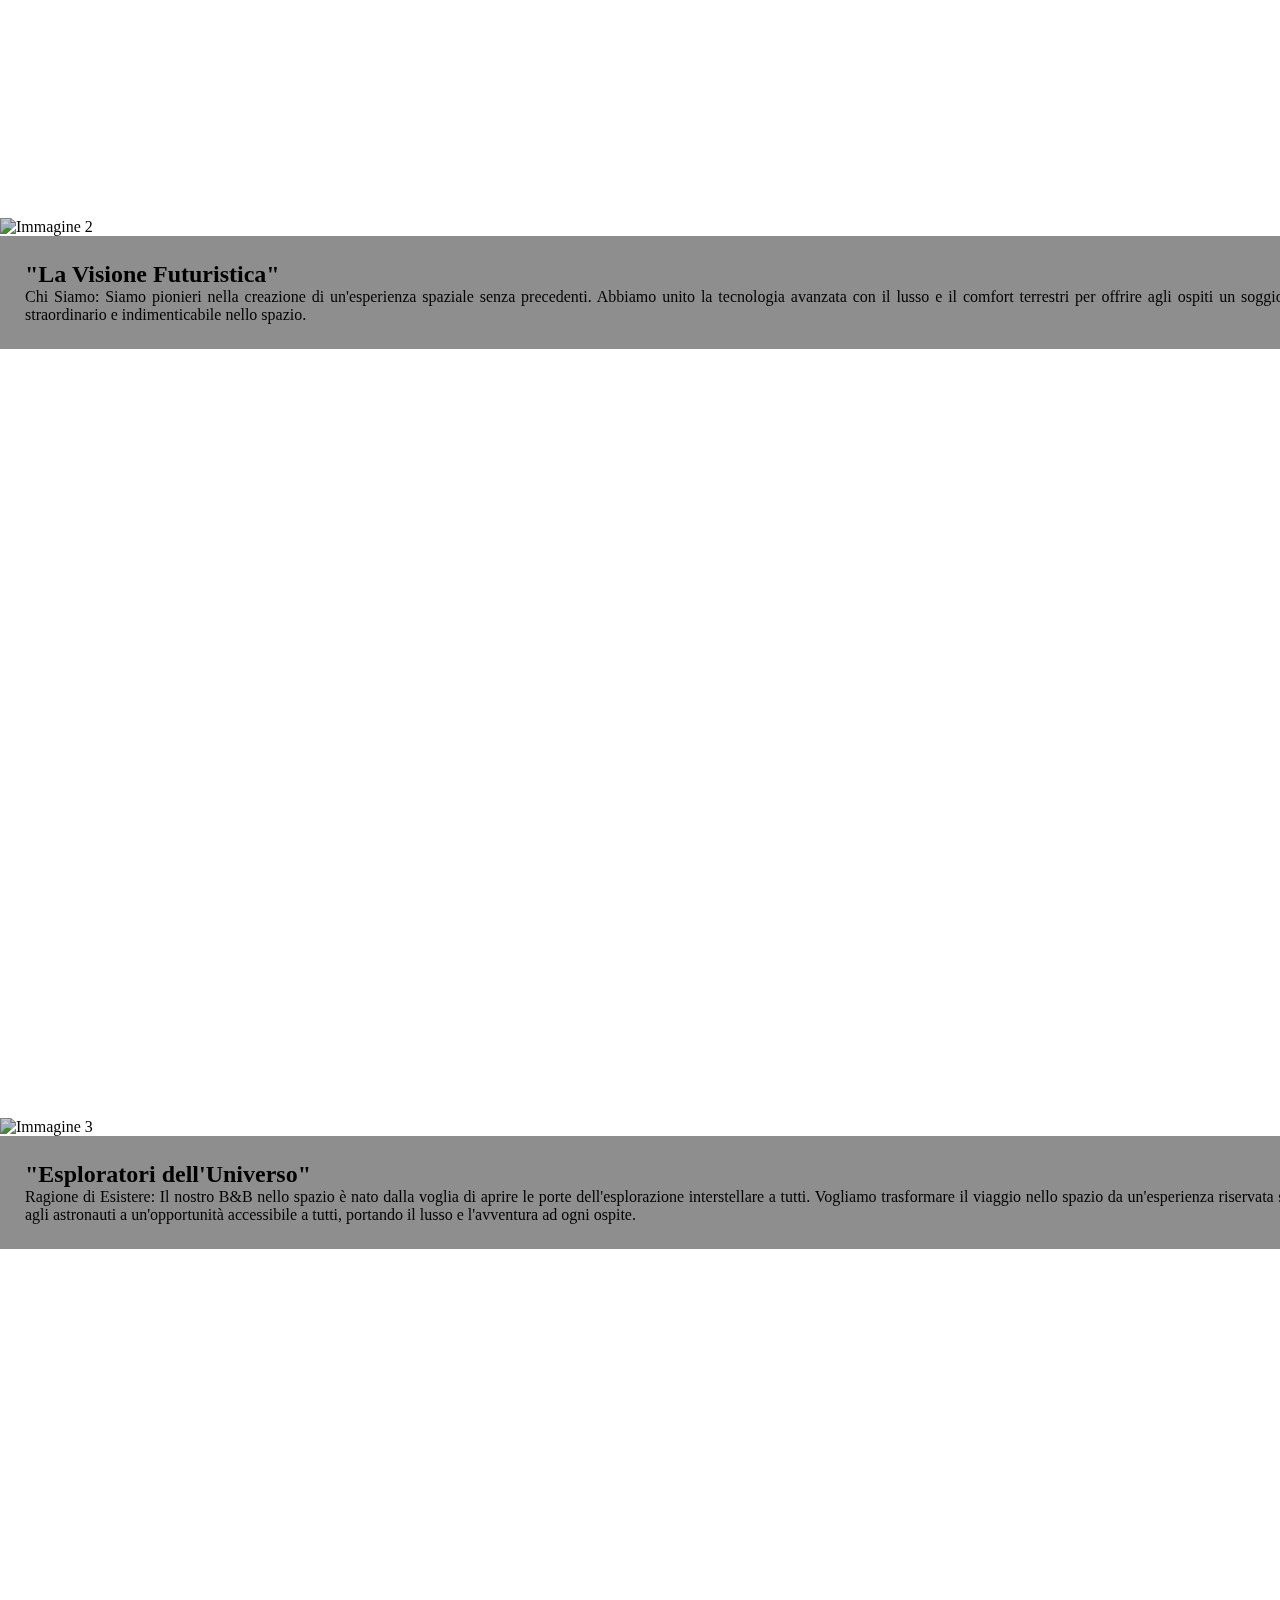
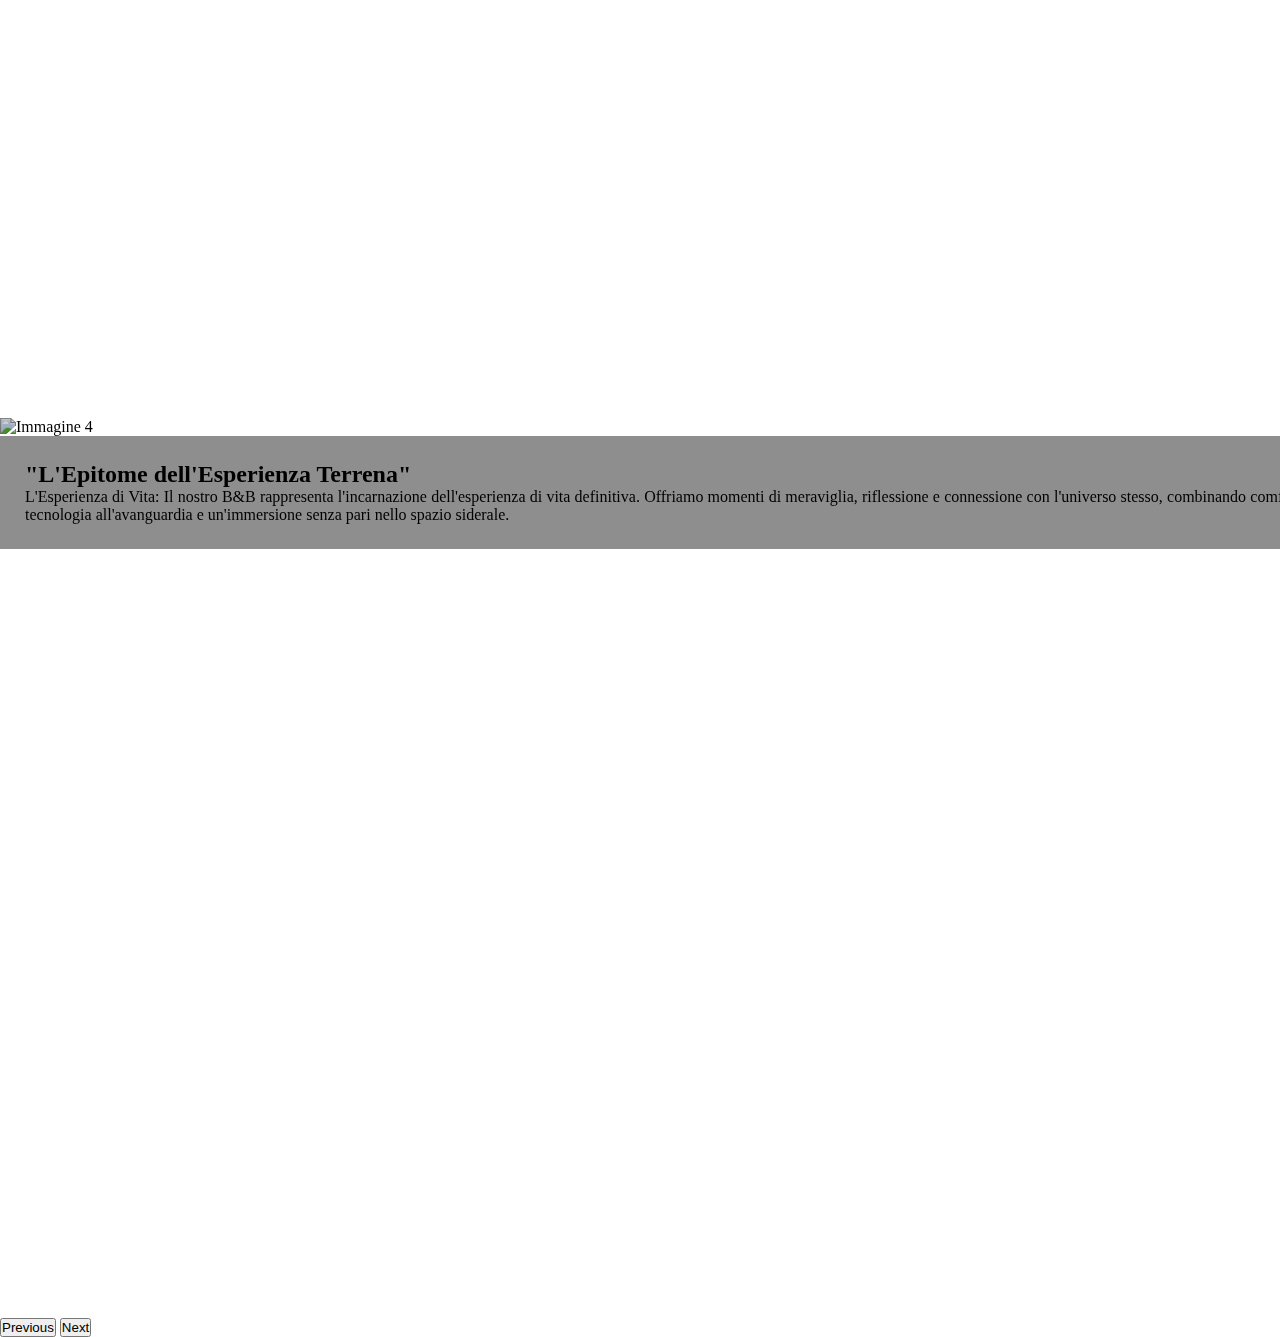
==== commit ebb2dfc0: "Update index.html" ====
--- a/index.html
+++ b/index.html
@@ -31,9 +31,9 @@
         </div>
         <div class="carousel-inner">
           <div class="carousel-item active">
-             <video autoplay muted loop controls preload="auto" id="background-video">
-                <source src="Y2meta.app - THE HUMAN FUTURE_ Official Trailer" type="video/mp4">
-            </video>
+            <video autoplay muted loop controls preload="auto" id="background-video">
+              <source src="Y2meta.app-THE SIGHTS OF SPACE_  A Voyage to Spectacular Alien Worlds-(480p).mp4" type="video/mp4">
+          </video>
             <div class="carousel-caption d-none d-md-block">
                 <div class="box">
                   <h2>"Un sogno"</h2>
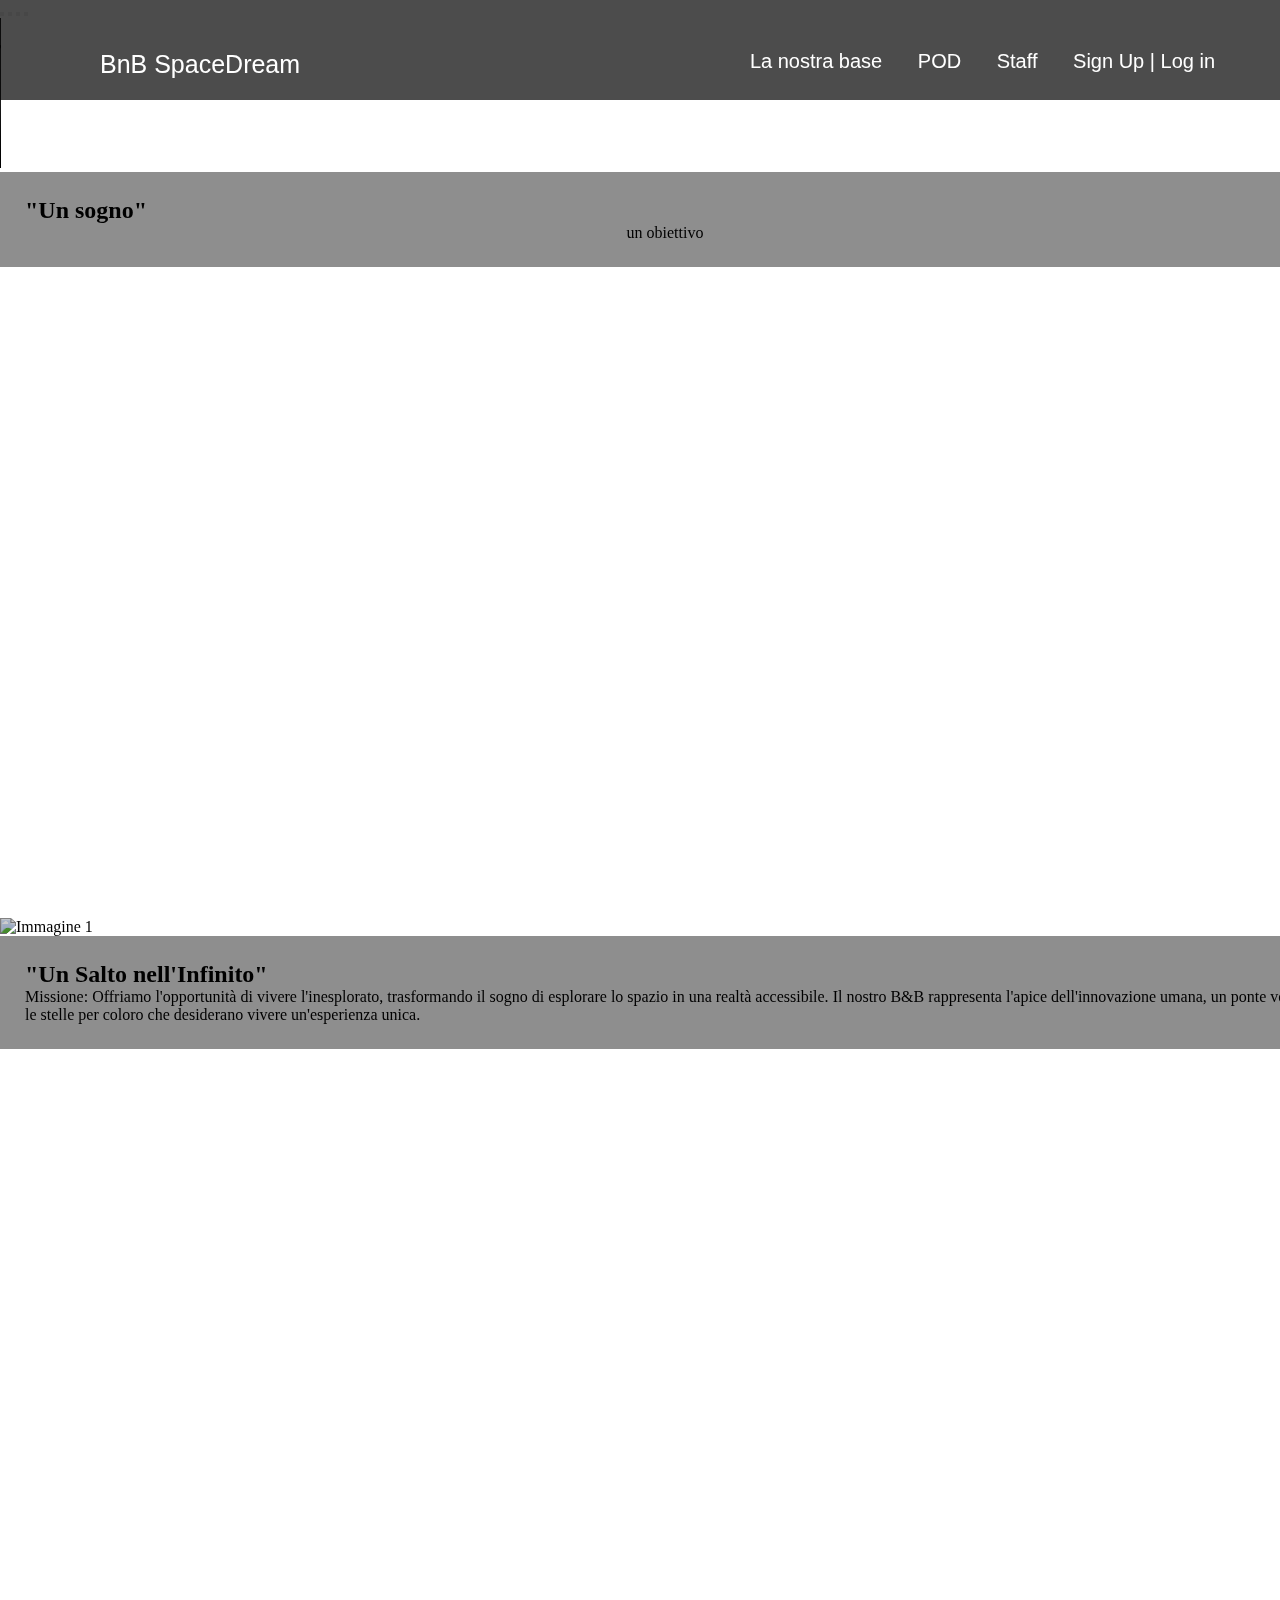
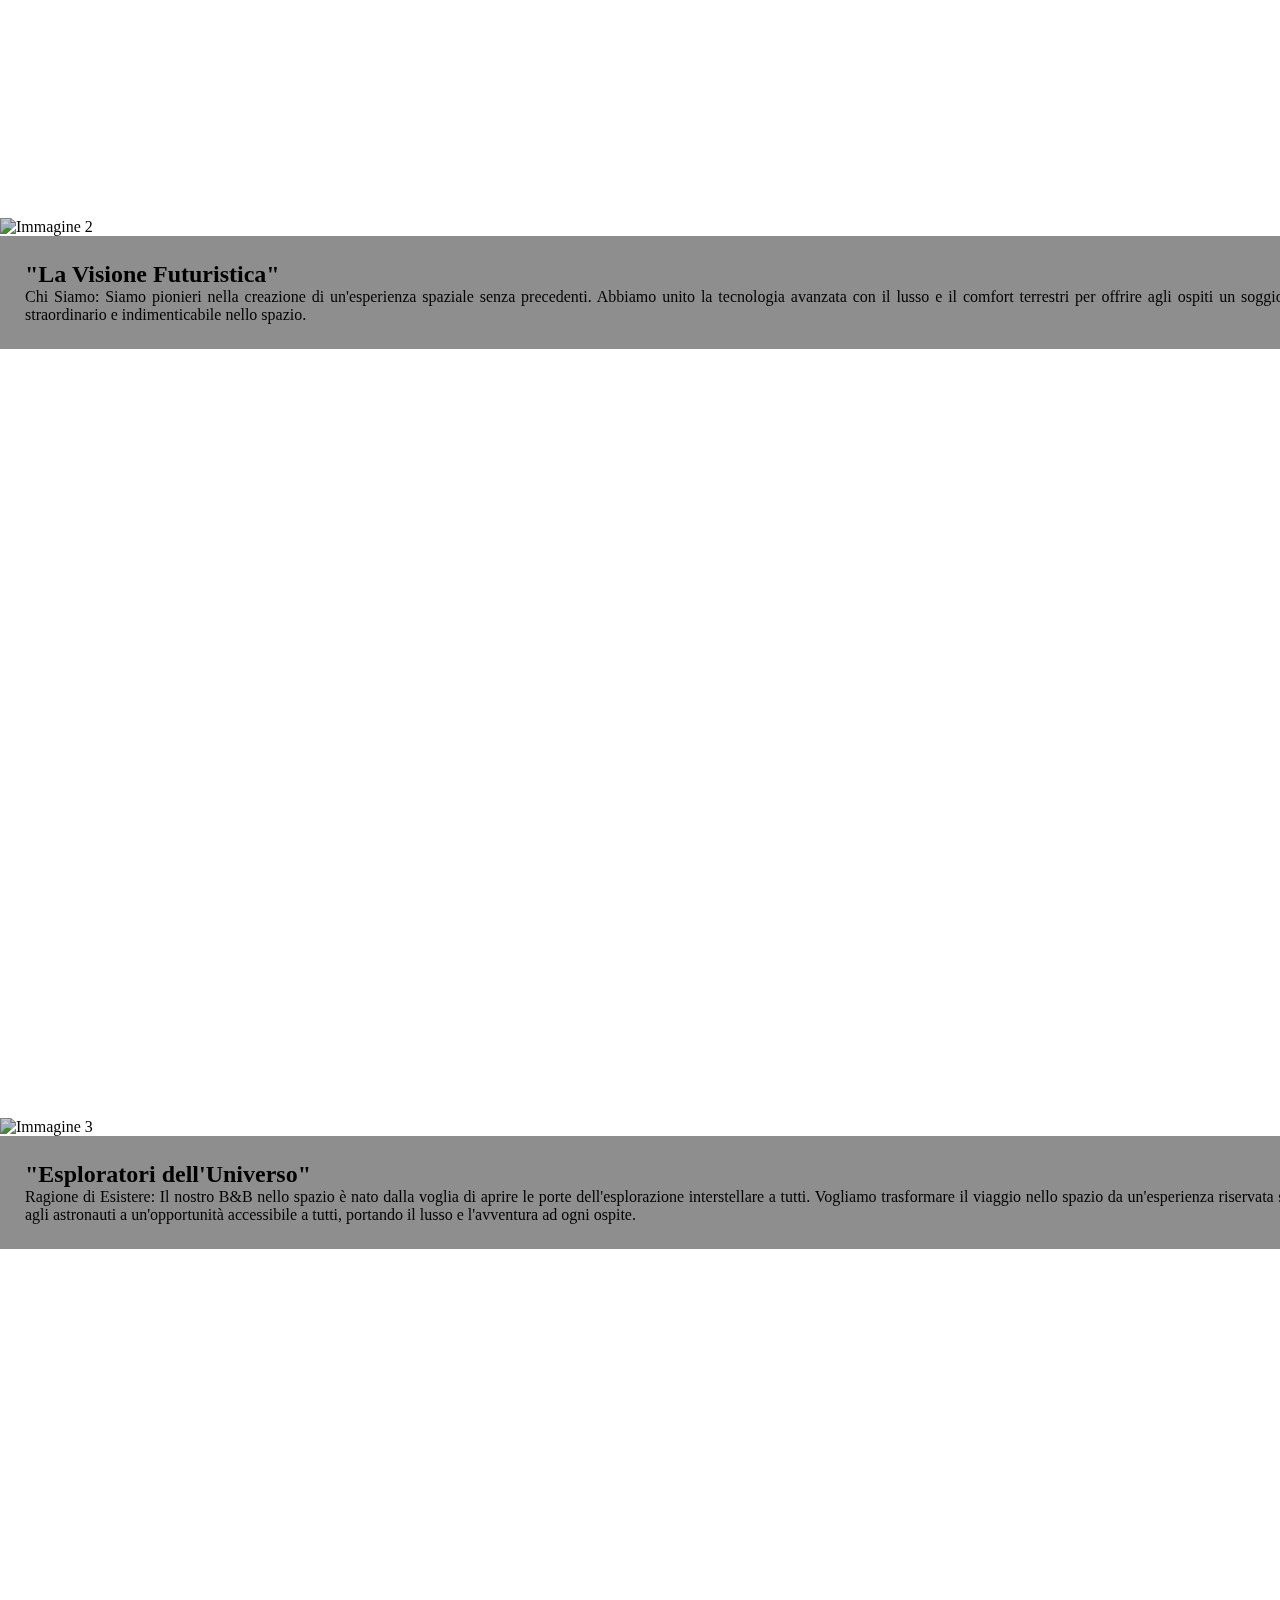
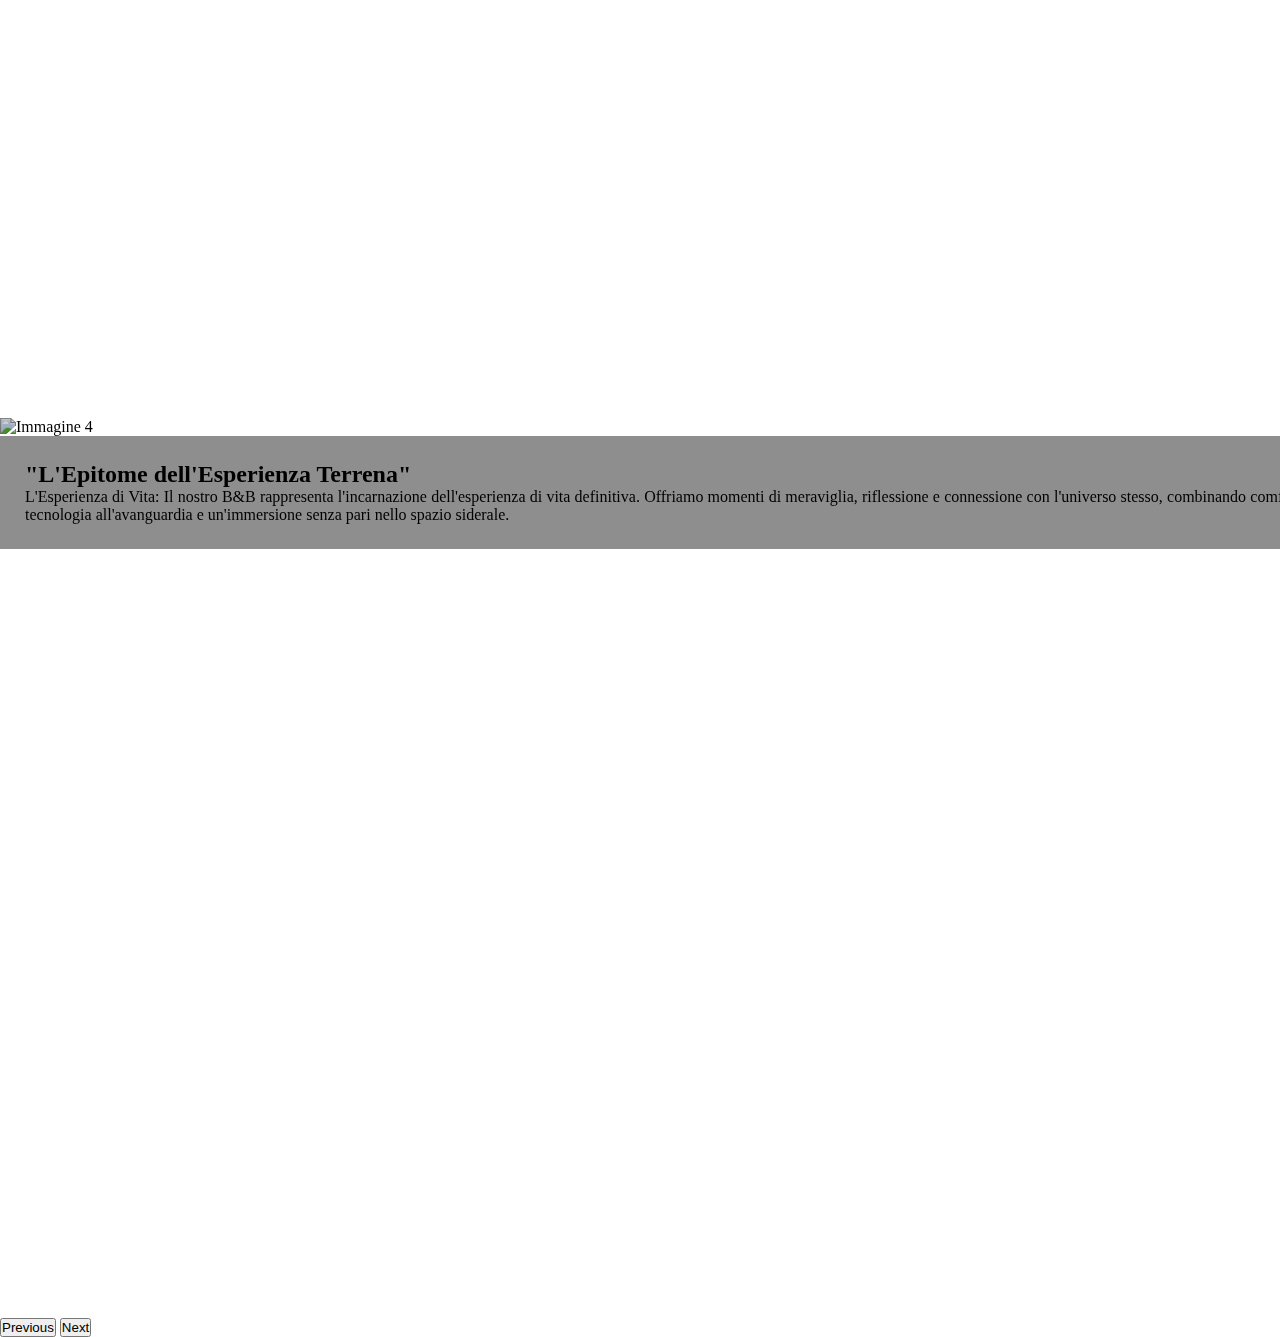
==== commit 29beef49: "Update index.html" ====
--- a/index.html
+++ b/index.html
@@ -32,8 +32,8 @@
         <div class="carousel-inner">
           <div class="carousel-item active">
             <video autoplay muted loop controls preload="auto" id="background-video">
-              <source src="Y2meta.app-THE SIGHTS OF SPACE_  A Voyage to Spectacular Alien Worlds-(480p).mp4" type="video/mp4">
-          </video>
+              <source src="https://youtu.be/mo-aifB2JkU?si=RgozhYlhuzjZEvCx" type="video/mp4">
+            </video>
             <div class="carousel-caption d-none d-md-block">
                 <div class="box">
                   <h2>"Un sogno"</h2>
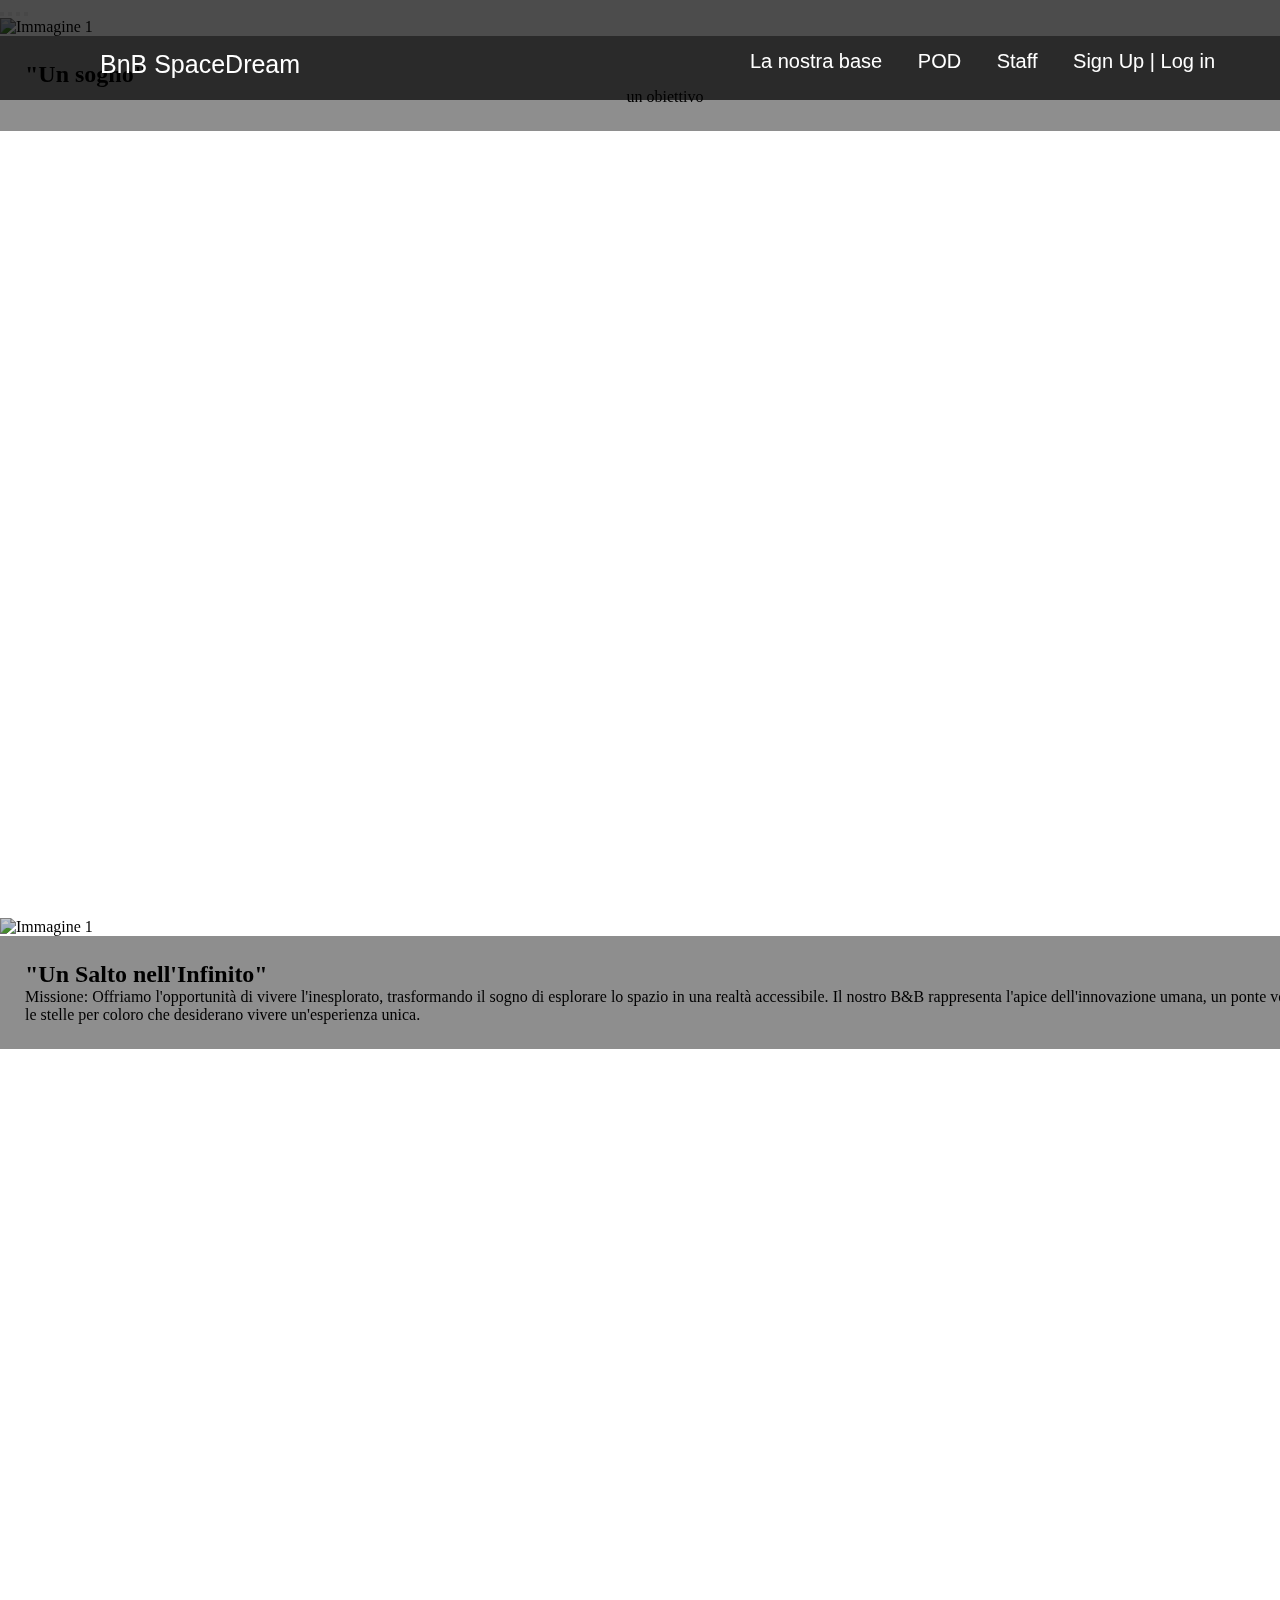
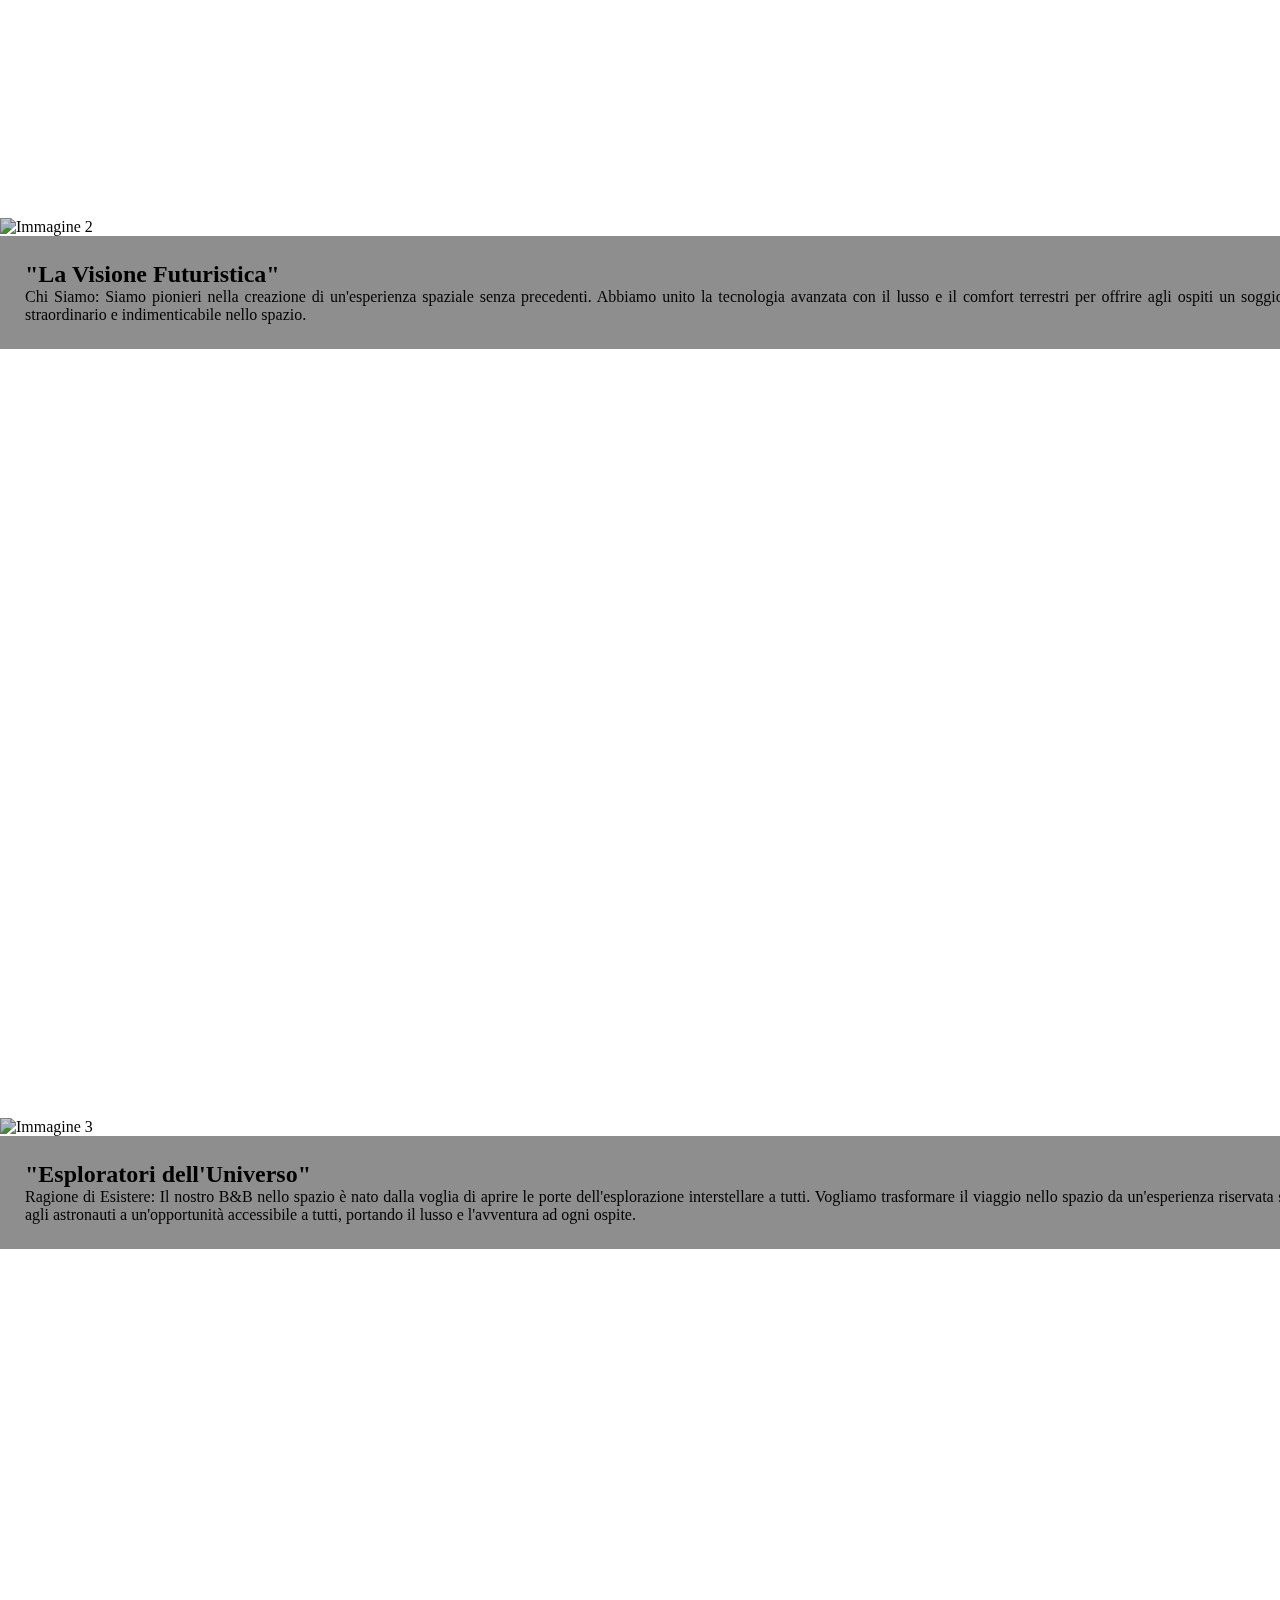
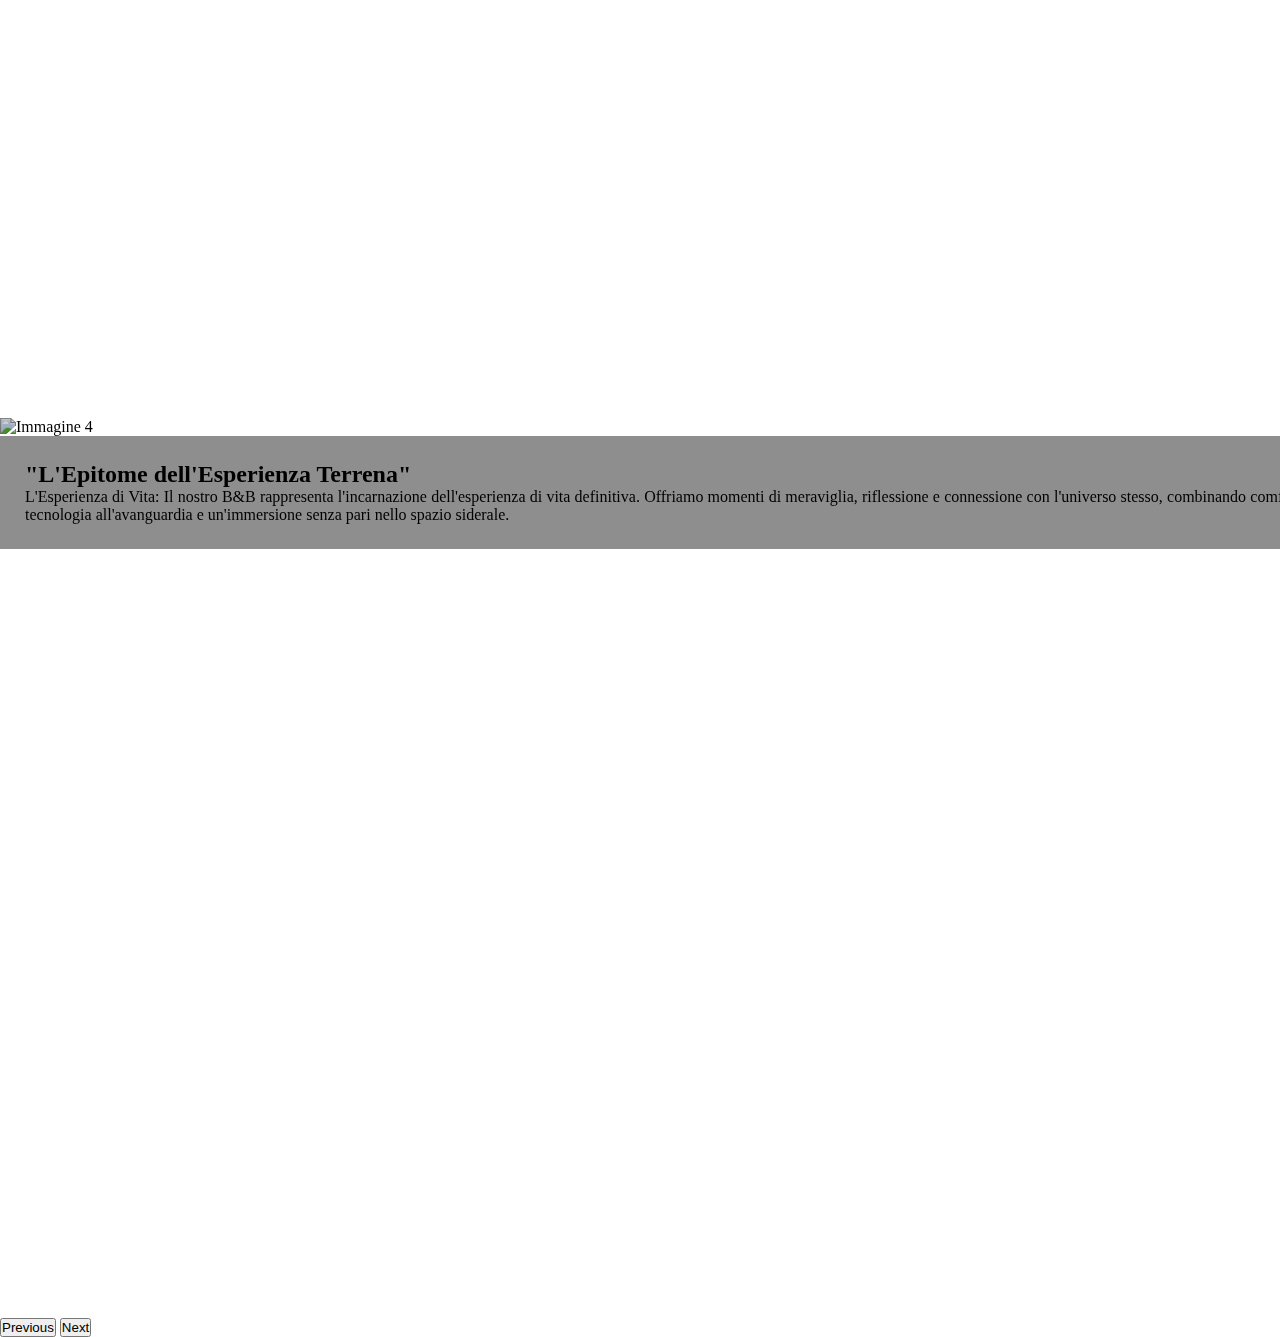
==== commit bf1991a3: "Update index.html" ====
--- a/index.html
+++ b/index.html
@@ -31,9 +31,7 @@
         </div>
         <div class="carousel-inner">
           <div class="carousel-item active">
-            <video autoplay muted loop controls preload="auto" id="background-video">
-              <source src="https://youtu.be/mo-aifB2JkU?si=RgozhYlhuzjZEvCx" type="video/mp4">
-            </video>
+            <img src="https://coolwallpapers.me/picsup/2807148-space-space-station-artificial-gravity-fantasy-art-digital-art-astronaut-spacesuit-landscape-clouds-nature-lake-forest-stars-futuristic-tunnel-wormholes___landscape-nature-wa.jpg" class="d-block w-100" alt="Immagine 1">
             <div class="carousel-caption d-none d-md-block">
                 <div class="box">
                   <h2>"Un sogno"</h2>
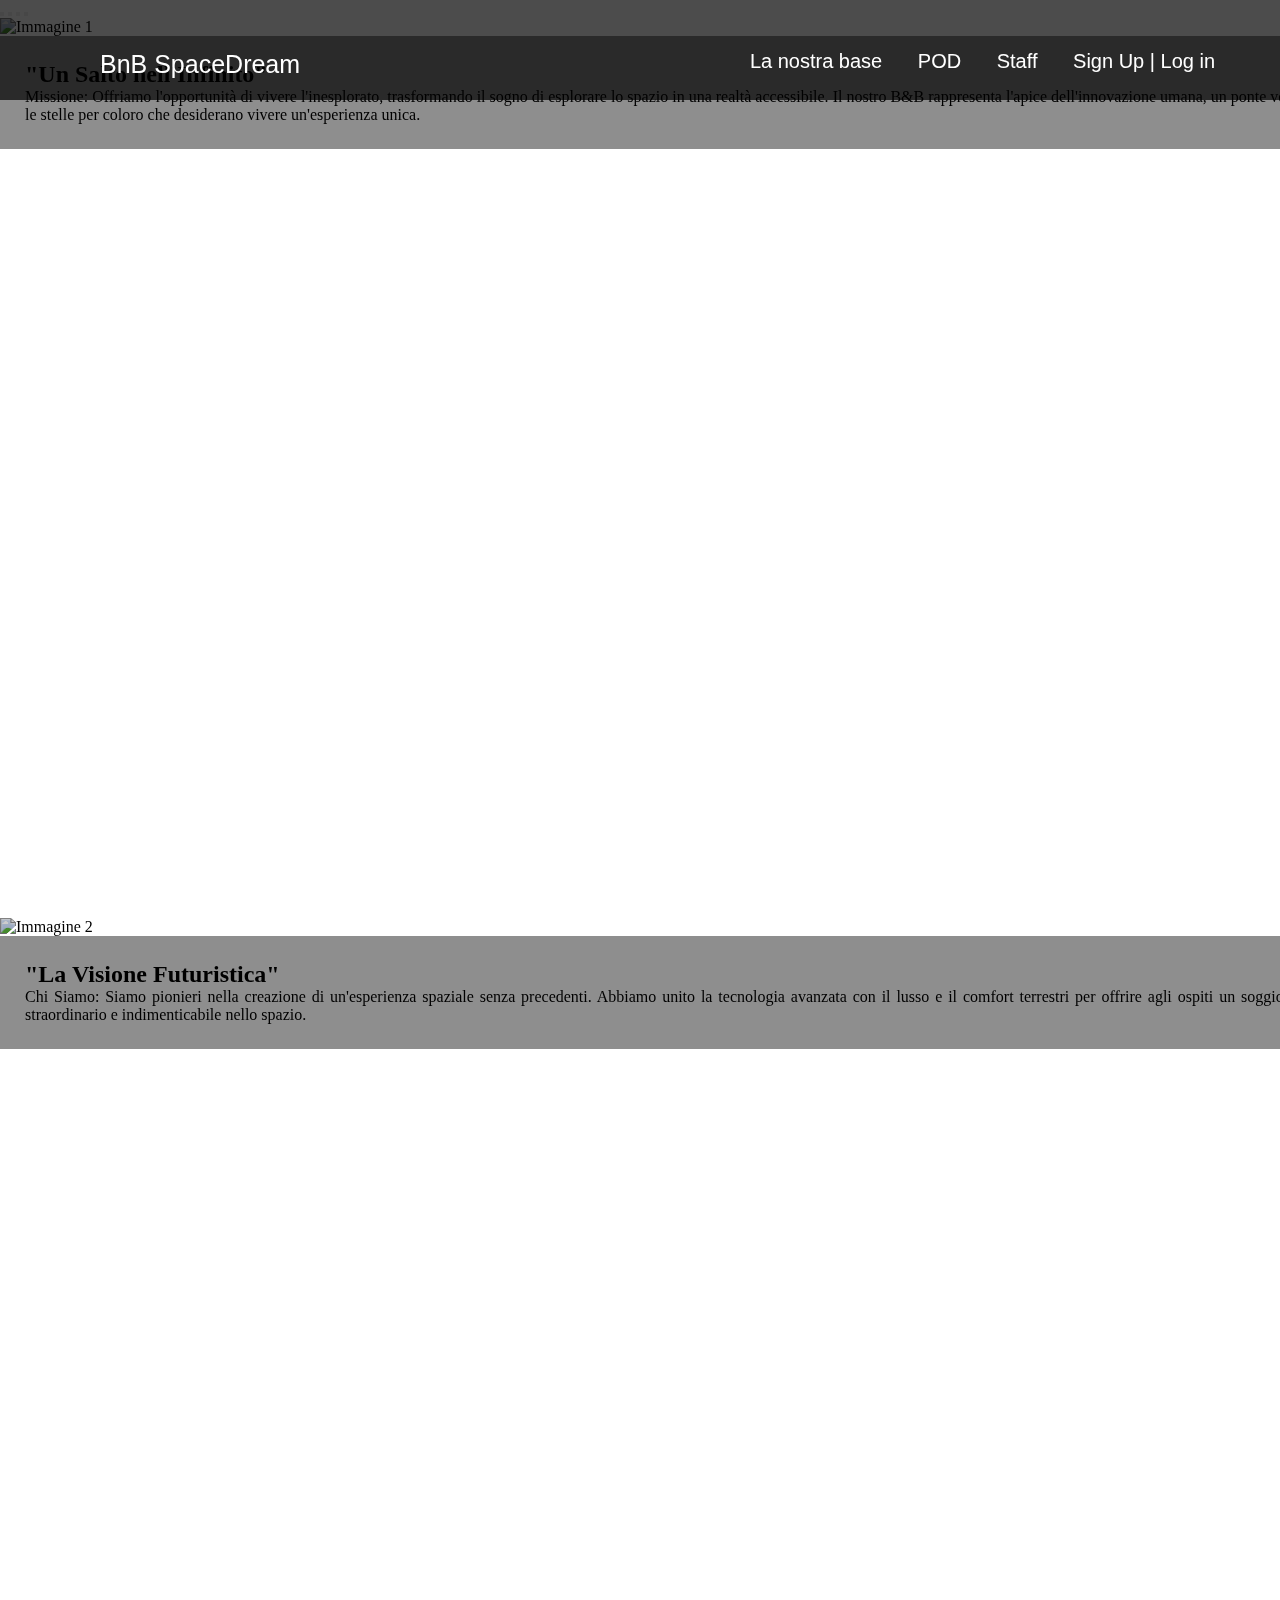
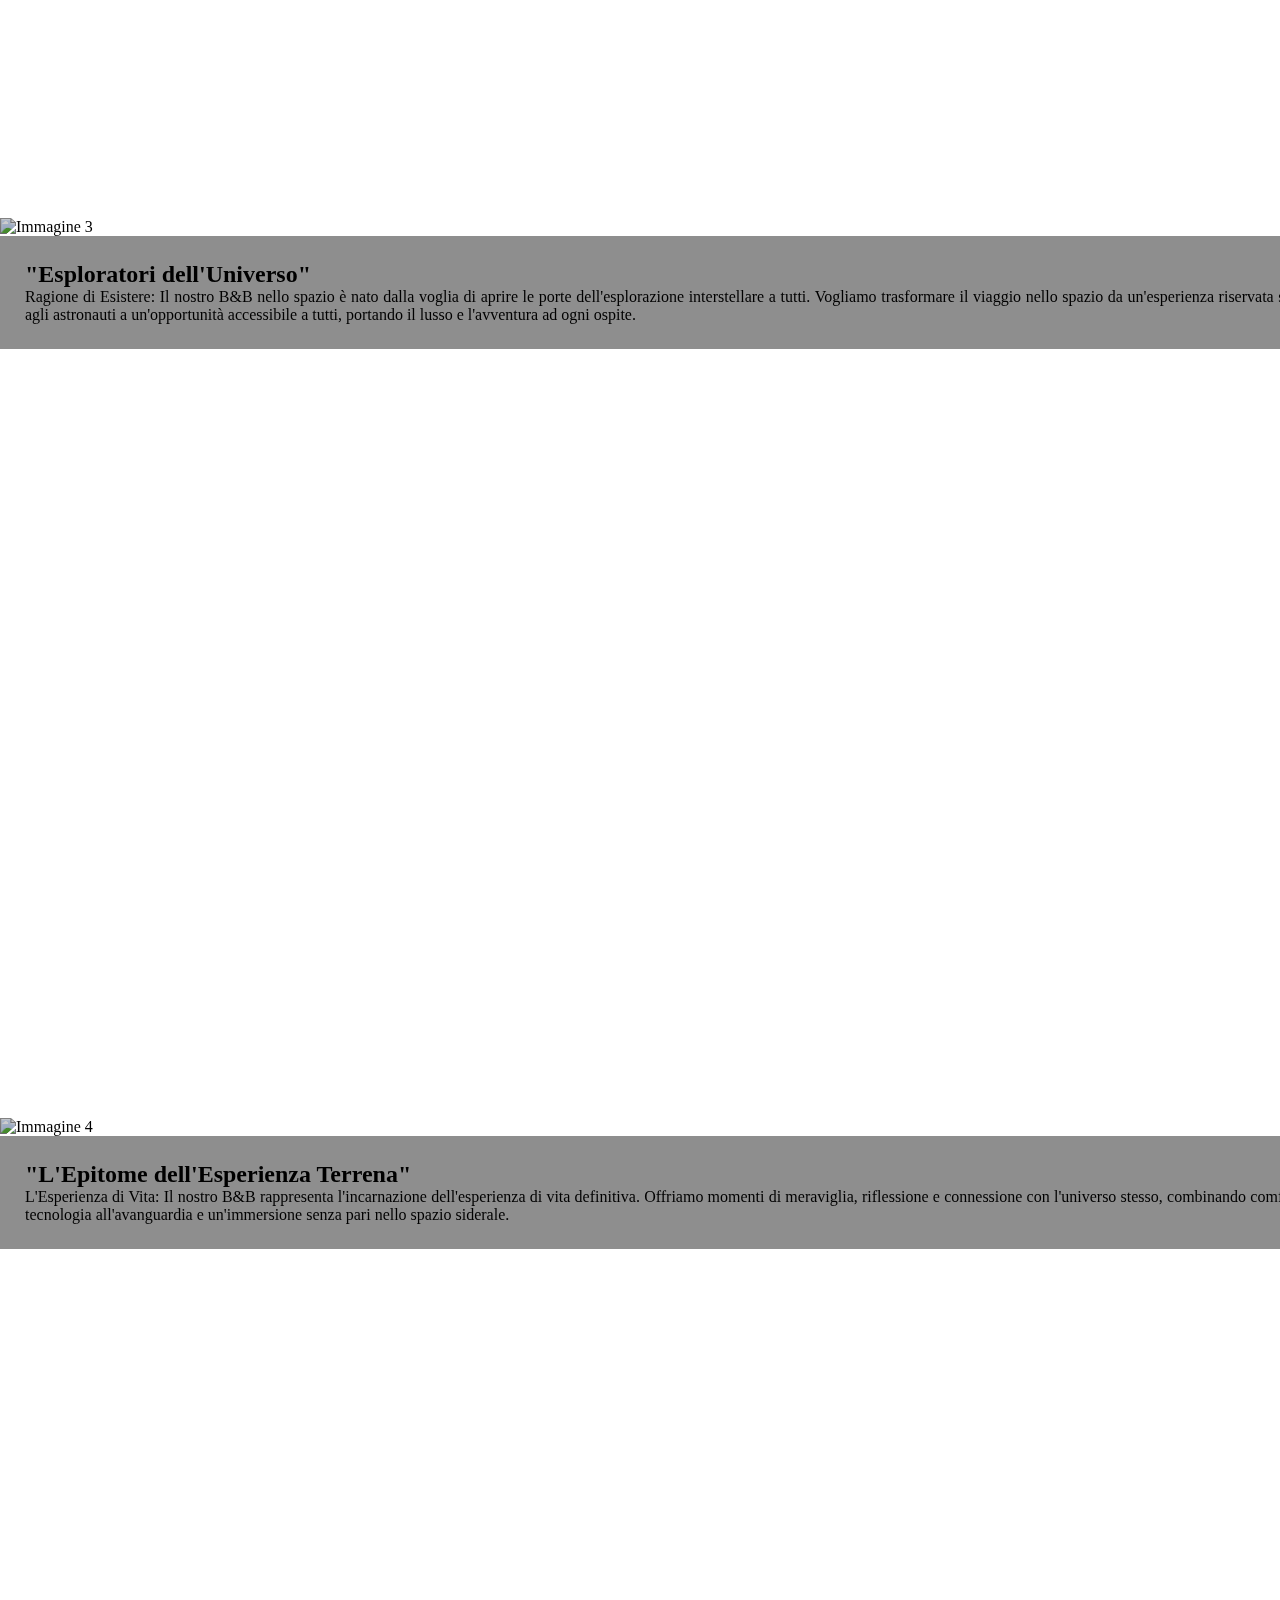
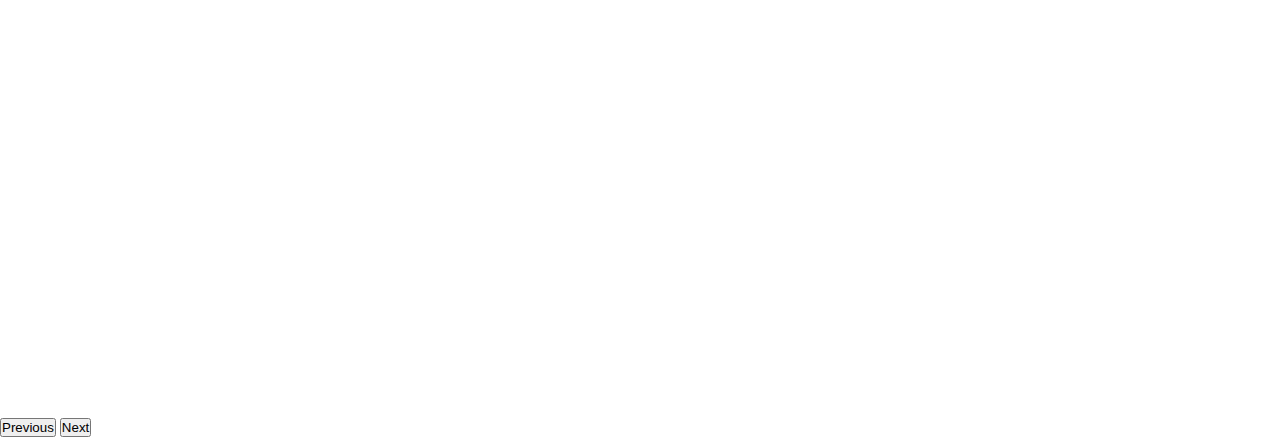
==== commit 1878217d: "Update index.html" ====
--- a/index.html
+++ b/index.html
@@ -31,15 +31,6 @@
         </div>
         <div class="carousel-inner">
           <div class="carousel-item active">
-            <img src="https://coolwallpapers.me/picsup/2807148-space-space-station-artificial-gravity-fantasy-art-digital-art-astronaut-spacesuit-landscape-clouds-nature-lake-forest-stars-futuristic-tunnel-wormholes___landscape-nature-wa.jpg" class="d-block w-100" alt="Immagine 1">
-            <div class="carousel-caption d-none d-md-block">
-                <div class="box">
-                  <h2>"Un sogno"</h2>
-                  <p id="videoStart">un obiettivo</p>
-                </div>
-            </div>
-          </div>
-          <div class="carousel-item">
             <img src="https://coolwallpapers.me/picsup/2807148-space-space-station-artificial-gravity-fantasy-art-digital-art-astronaut-spacesuit-landscape-clouds-nature-lake-forest-stars-futuristic-tunnel-wormholes___landscape-nature-wa.jpg" class="d-block w-100" alt="Immagine 1">
             <div class="carousel-caption d-none d-md-block">
                 <div class="box">
